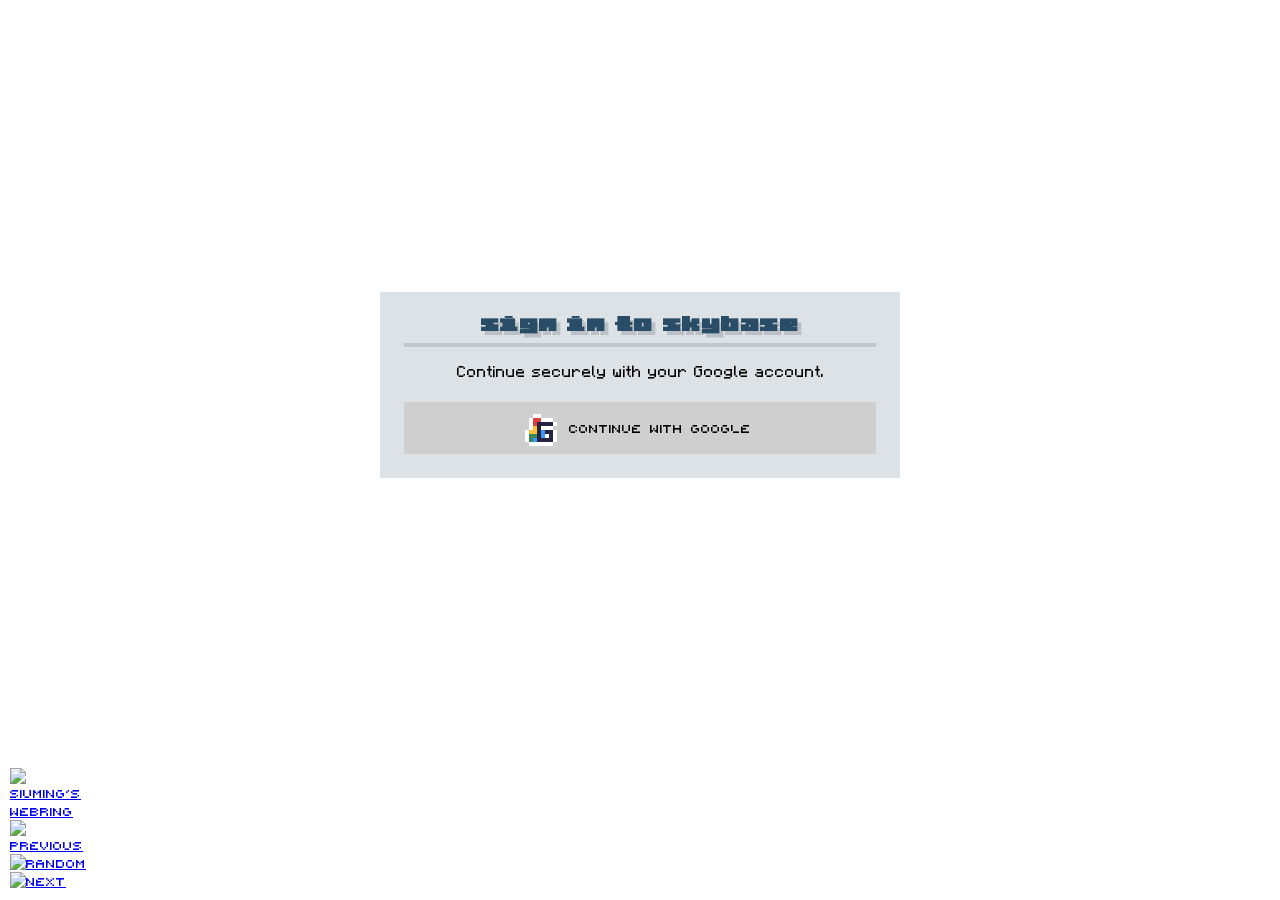
==== index.html @ f092568b "then fix it!!!! --asian mom" ====
<!doctype html>
<html lang="en">
<head>
    <meta charset="UTF-8">
    <meta name="viewport" content="width=device-width, initial-scale=1.0">
    <title>SKYBASE M093A V3.1</title>
    <link id="favicon" rel="icon" type="image/png" href="./assets/favicon.png?v=20260915">
    <script src="https://cdn.jsdelivr.net/npm/@supabase/supabase-js@2"></script>
    <script src="./js/favicon.js"></script>
    <link rel="stylesheet" href="./style.css?v=20260916-2">
</head>
<body>
    <section id="authSection" class="auth-page" aria-labelledby="authSectionHeader">
        <div class="box">
            <h1 id="authSectionHeader">Sign in to Skybase</h1>
            <p class="auth-description">Continue securely with your Google account.</p>
            <button id="googleSignInBtn" class="google-login-button"><span class="btn-icon icon-google"></span>Continue with Google</button>
        </div>
    </section>
    <nav id="viewTabs" class="view-tabs" aria-label="Main views">
        <button type="button" class="view-tab is-active" data-view="home" aria-selected="true">
            <span class="view-tab-icon icon-home" aria-hidden="true"></span>
            <span>Home</span>
        </button>
        <button type="button" class="view-tab" data-view="chat" aria-selected="false">
            <span class="view-tab-icon icon-chat" aria-hidden="true"></span>
            <span>Chat</span>
        </button>
        <button type="button" class="view-tab" data-view="games" aria-selected="false">
            <span class="view-tab-icon icon-games" aria-hidden="true"></span>
            <span>Games</span>
        </button>
        <button type="button" class="view-tab" data-view="achievements" aria-selected="false">
            <span class="view-tab-icon icon-achievements" aria-hidden="true"></span>
            <span>Achievements</span>
        </button>
        <button type="button" class="view-tab" data-view="music" aria-selected="false">
            <span class="view-tab-icon icon-music" aria-hidden="true"></span>
            <span>Music</span>
        </button>
        <button type="button" class="view-tab" data-view="blog" aria-selected="false">
            <span class="view-tab-icon icon-blog" aria-hidden="true"></span>
            <span>Blog</span>
        </button>
        <button type="button" class="view-tab" data-view="settings" aria-selected="false">
            <span class="view-tab-icon icon-settings" aria-hidden="true"></span>
            <span>Settings</span>
        </button>
    </nav>
    <main class="page">
        <section id="homeView" class="panel home-panel" aria-labelledby="home-heading">
            <div class="panel-header">
                <h1 id="home-heading">Home</h1>
            </div>
            <div class="panel-body">
                <p id="desc">Welcome to the experimental version of Skybase. Choose a tab to explore the site.</p><p id="desc2">The stable version can be found at <a href="https://skvwaffle-44.duckdns.org">this site.</a></p>
                <div>
                    <a href="https://siuming-blog.duckdns.org/webring.html">
                        <img src="https://siuming-blog.duckdns.org/images/Webring.png" alt="Siuming's Webring" width="150">
                    </a><br/>
                    <a href="https://siuming-blog.duckdns.org/webring.html?action=previous">
                        <img src="https://siuming-blog.duckdns.org/images/Back.png" alt="previous" width="150">
                    </a>
                    <a href="https://siuming-blog.duckdns.org/webring.html?action=random">
                        <img src="https://siuming-blog.duckdns.org/images/Random.png" alt="random" width="150">
                    </a>
                    <a href="https://siuming-blog.duckdns.org/webring.html?action=next">
                        <img src="https://siuming-blog.duckdns.org/images/Next.png" alt="next" width="150">
                    </a>
                </div>
<div>
            </div>
        </section>
        <div id="achievementsView" class="view-content" hidden>
        <section class="panel" aria-labelledby="achievements-heading">
            <div class="panel-header">
                <h1 id="achievements-heading">Achievements</h1>
                <div id="scoreTracker" class="score-tracker">Points: 0 / 0</div>
            </div>
            <div class="panel-body">
                <div id="achievementsGrid" class="achievements-grid" aria-live="polite"></div>
            </div>
        </section>
        <section class="panel" aria-labelledby="milestones-heading">
            <div class="panel-header">
                <h1 id="milestones-heading">Milestones</h1>
            </div>
            <div class="panel-body">
                <div id="milestonesGrid" class="milestones-grid" aria-live="polite"></div>
            </div>
        </section>
        </div>
        <section id="chatView" class="panel chat-panel" aria-labelledby="chat-heading" hidden>
            <div class="panel-header">
                <h1 id="chat-heading">Chat</h1>
                <div class="chat-header-status">
                    <div id="chatOnlineBar" class="chat-online-bar" aria-live="polite">
                        <span id="chatOnlineCount" class="chat-status">0 online</span>
                        <div id="chatOnlineUsers" class="chat-online-users"></div>
                    </div>
                    <span id="chatStatus" class="chat-status">Loading...</span>
                </div>
            </div>
            <div class="panel-body chat-body">
                <div class="chat-room-toolbar">
                    <label class="sr-only" for="chatRoomSelect">Choose chat room</label>
                    <select id="chatRoomSelect" aria-label="Choose chat room"></select>
                    <form id="chatRoomForm" class="chat-room-form">
                        <label class="sr-only" for="chatRoomInput">New chat name</label>
                        <input id="chatRoomInput" type="text" maxlength="40" placeholder="Create a chat..." autocomplete="off" required />
                        <button type="submit">Create</button>
                    </form>
                    <form id="chatJoinForm" class="chat-room-form">
                        <label class="sr-only" for="chatInviteInput">One-time sharing code</label>
                        <input id="chatInviteInput" type="text" maxlength="64" placeholder="funny-apple-123456789" autocomplete="off" required />
                        <button type="submit">Join privately</button>
                    </form>
                    <div class="chat-invite-panel">
                        <button id="makeChatInviteBtn" type="button">Make another code</button>
                        <div id="chatInviteShare" class="chat-invite-share" hidden>
                            <span>One-time invite code</span>
                            <output id="chatInviteCode"></output>
                            <button id="copyChatInviteBtn" type="button" class="btn-secondary">Copy</button>
                        </div>
                    </div>
                </div>
                <div id="chatMessages" class="chat-messages" aria-live="polite"></div>
                <form id="chatForm" class="chat-form">
                    <label class="sr-only" for="chatInput">Message</label>
                    <input id="chatInput" type="text" maxlength="500" placeholder="Write a message..." autocomplete="off" required />
                    <button type="submit" id="chatSendBtn"><span class="btn-icon icon-save"></span>Send</button>
                </form>
            </div>
        </section>
        <section id="settingsView" class="panel settings-panel" aria-labelledby="settings-heading" hidden>
            <div class="panel-header">
                <h1 id="settings-heading">Settings</h1>
            </div>
            <div class="panel-body settings-body">
                <section class="settings-section" aria-labelledby="appearance-settings-heading">
                    <h2 id="appearance-settings-heading">Appearance</h2>
                    <label for="themeSetting">Theme</label>
                    <select id="themeSetting">
                        <option value="classic">Classic</option>
                        <option value="midnight">Midnight</option>
                        <option value="sunset">Sunset</option>
                    </select>
                    <label for="fontSetting">Font</label>
                    <select id="fontSetting">
                        <option value="capsmall">Pixel Caps</option>
                        <option value="lowsmall">Pixel Small</option>
                        <option value="lowbig">Pixel Big</option>
                    </select>
                    <label for="textSizeSetting">Text Size</label>
                    <select id="textSizeSetting">
                        <option value="1">Normal</option>
                        <option value="1.15">Large</option>
                        <option value="1.3">Extra Large</option>
                    </select>
                    <label class="settings-check" for="motionSetting">
                        <input type="checkbox" id="motionSetting" checked /> Enable motion
                    </label>
                    <button type="button" id="resetSettingsBtn" class="btn-secondary">Reset Settings</button>
                </section>
                <section class="settings-section tab-cloak-settings" aria-labelledby="cloak-settings-heading">
                    <h2 id="cloak-settings-heading">Tab cloak</h2>
                    <label for="cloakTitleInput">Tab title</label>
                    <input id="cloakTitleInput" type="text" maxlength="60" placeholder="Google" value="Google" />
                    <label for="cloakDomainInput">Favicon domain</label>
                    <input id="cloakDomainInput" type="text" maxlength="253" placeholder="google.com" value="google.com" />
                    <div class="cloak-actions">
                        <button type="button" id="applyCloakBtn">Apply cloak</button>
                        <button type="button" id="resetCloakBtn" class="btn-secondary">Reset</button>
                    </div>
                    <p id="cloakStatus" class="cloak-status" aria-live="polite">Uses a.favicon.im to load the selected site's icon.</p>
                </section>
                <section class="settings-section" aria-labelledby="account-settings-heading">
                    <h2 id="account-settings-heading">Account</h2>
                    <div id="profileSection" class="box" hidden>
                        <div class="user-header">
                            <span id="authBadge" class="btn-icon"></span>
                            <p><span id="displayUsername" class="user-stuffs">Loading...</span></p>
                        </div>
                        <p><span id="displayFlair" class="user-stuffs profile-flair">Loading...</span></p>
                        <div id="addPasswordContainer" style="display:none;">
                            <hr />
                            <input type="password" id="newPasswordInput" placeholder="New Password (min 6 chars)" />
                            <button id="addPasswordBtn"><span class="btn-icon icon-signup"></span>Add Password to Account</button>
                        </div>
                        <hr />
                        <input type="text" id="editUsername" placeholder="New Username" />
                        <input type="text" id="editFlair" placeholder="New Flair" />
                        <label class="flair-color-control" for="editFlairColor">Flair Color</label>
                        <input type="color" id="editFlairColor" value="#000000" title="Choose flair color" />
                        <button id="updateProfileBtn"><span class="btn-icon icon-save"></span>Save Profile Changes</button>
                        <button id="refreshBtn" class="btn-secondary"><span class="btn-icon icon-refresh"></span>Reload Profile Data</button>
                        <button id="deleteAccountBtn" class="btn-danger"><span class="btn-icon icon-delete"></span>Delete Account</button>
                        <button id="signOutBtn"><span class="btn-icon icon-signout"></span>Sign Out</button>
                    </div>
                </section>
                <section class="settings-section" aria-labelledby="tools-settings-heading">
                    <h2 id="tools-settings-heading">Tools</h2>
                    <div class="commit-check">
                        <button type="button" id="checkCommitBtn" class="btn-secondary">Check Current Commit</button>
                        <p id="currentCommitStatus" class="current-commit-status" aria-live="polite">Commit not checked yet.</p>
                    </div>
                </section>
            </div>
        </section>
        <section id="gamesView" class="panel games-panel" aria-labelledby="games-heading" hidden>
            <div class="panel-header">
                <h1 id="games-heading">Games</h1>
                <div class="games-header-actions">
                    <span id="gameTitle" class="chat-status">Select a game</span>
                    <button type="button" id="fullscreenGameBtn" class="icon-button" title="Enter fullscreen" aria-label="Enter fullscreen">⛶</button>
                </div>
            </div>
            <div class="games-body">
                <div id="gamesList" class="games-list" aria-label="Available games"></div>
                <div class="game-frame-wrap">
                    <div id="gameEmpty" class="game-empty">Choose a game to start playing.</div>
                    <iframe id="gameFrame" title="Embedded game" allowfullscreen hidden></iframe>
                </div>
                <form id="gameAdminForm" class="game-admin" hidden>
                    <h2>Add game</h2>
                    <input id="gameNameInput" type="text" maxlength="100" placeholder="Game name" required />
                    <input id="gameUrlInput" type="url" placeholder="Game URL (https://...)" required />
                    <button type="submit"><span class="btn-icon icon-save"></span>Add Game</button>
                    <p id="gameAdminStatus" class="game-admin-status" aria-live="polite"></p>
                </form>
            </div>
        </section>
        <section id="musicView" class="panel music-panel" aria-labelledby="music-heading" hidden>
            <div class="panel-header">
                <h1 id="music-heading">Music</h1>
                <span id="musicStatus" class="chat-status">Softly | CC0</span>
            </div>
            <div class="panel-body music-body">
                <div class="music-display" aria-hidden="true">
                    <span class="music-bar bar-one"></span>
                    <span class="music-bar bar-two"></span>
                    <span class="music-bar bar-three"></span>
                    <span class="music-bar bar-four"></span>
                    <span class="music-bar bar-five"></span>
                </div>
                <p id="musicDescription" class="music-description">Current song: Softly</p>
                <div id="publishedMusic" class="published-music" aria-live="polite"></div>
                <div class="music-controls">
                    <audio id="musicAudio" src="./assets/music-softly.ogg" preload="metadata" loop></audio>
                    <button type="button" id="softlyTrackBtn" class="music-track" title="Select Softly">Softly</button>
                    <button type="button" id="musicPlayBtn" class="icon-button" title="Play music" aria-label="Play music">▶</button>
                    <label for="musicVolume">Volume</label>
                    <input id="musicVolume" type="range" min="0" max="1" step="0.01" value="0.35" />
                </div>
                <form id="musicAdminForm" class="music-admin" hidden>
                    <h2>Publish music</h2>
                    <input id="musicTitleInput" type="text" maxlength="100" placeholder="Track title" required />
                    <label for="musicFileInput">Audio file</label>
                    <input id="musicFileInput" type="file" accept="audio/*,.mp3,.ogg,.wav" />
                    <span class="music-admin-or">or</span>
                    <input id="musicUrlInput" type="url" placeholder="Direct audio URL (.mp3, .ogg, .wav)" />
                    <button type="submit"><span class="btn-icon icon-save"></span>Publish Track</button>
                    <p id="musicAdminStatus" class="music-admin-status" aria-live="polite"></p>
                </form>
            </div>
        </section>
        <section id="blogView" class="panel blog-panel" aria-labelledby="blog-heading" hidden>
            <div class="panel-header">
                <h1 id="blog-heading">Blog</h1>
                <span id="blogStatus" class="chat-status" aria-live="polite">Loading posts...</span>
            </div>
            <div class="blog-layout">
                <nav id="blogMenu" class="blog-menu" aria-label="Blog posts"></nav>
                <div id="blogPosts" class="panel-body blog-posts" aria-live="polite"></div>
            </div>
        </section>
    </main> 
    <div id="popupStack" class="popup-stack" aria-live="assertive" aria-atomic="false"></div>
    <p class="build-indicator" aria-label="Build information">
        M09C3 1.2
    </p>
    <div>
    <a href="https://siuming-blog.duckdns.org/webring.html">
        <img src="/images/Webring.png" alt="Siuming's Webring" width="150">
    </a><br/>
    <a href="https://siuming-blog.duckdns.org/webring.html?action=previous">
        <img src="/images/Back.png" alt="previous" width="150">
    </a>
    <a href="https://siuming-blog.duckdns.org/webring.html?action=random">
        <img src="/images/Random.png" alt="random" width="150">
    </a>
    <a href="https://siuming-blog.duckdns.org/webring.html?action=next">
        <img src="/images/Next.png" alt="next" width="150">
    </a>
    </div>
<div>
    <!-- data parsers here -->
    <script src="./parsers/metajson.js"></script>
    <script src="./parsers/config.js"></script>
    <script src="./js/loaders.js"></script>
    <!-- core scripts + utils here -->
    <script src="./js/utils.js"></script>
    <script src="./js/renderers.js"></script>
    <script src="./js/achievements.js"></script>
    <script src="./js/auth.js?v=20260916-3"></script>
    <script src="./js/chat.js"></script>
    <script src="./js/cloak.js"></script>
    <script src="./js/settings.js"></script>
    <script src="./js/games.js"></script>
    <script src="./js/music.js?v=20260916-2"></script>
    <script src="https://cdn.jsdelivr.net/npm/marked@15.0.12/marked.min.js"></script>
    <script src="https://cdn.jsdelivr.net/npm/dompurify@3.2.6/dist/purify.min.js"></script>
    <script src="./js/blog.js"></script>
</body>
</html>
---- style.css ----
@font-face { font-family: 'capsmall'; src: url('./assets/capsmall.ttf') format('truetype'); font-weight: normal; font-style: normal; }
    @font-face { font-family: 'lowbig'; src: url('./assets/lowbig.ttf') format('truetype'); font-weight: normal; font-style: normal; }
    @font-face { font-family: 'lowsmall'; src: url('./assets/lowsmall.otf') format('opentype'); font-weight: normal; font-style: normal; }
    :root {
      --color-page: #ffffff;
      --color-panel-surface: #dde2e7;
      --color-panel-header-surface: #dfe4ea;
      --color-panel-body-surface: #e9ebed;
      --color-card-surface: #cfcfcf;
      --color-control-surface: #eef2f4;
      --color-control-pressed: #ffffff;
      --color-text: #000000;
      --color-heading: #2a4d67;
      --color-divider: rgba(0, 0, 0, 0.12);
      --color-divider-highlight: rgba(255, 255, 255, 0.3);
      --color-input-border: #ffffff;
      --color-button-border: #ffffff;
      --color-notification-surface: rgba(255, 255, 255, 0.5);
      --color-notification-error: rgba(255, 179, 179, 0.9);
      --color-notification-success: rgba(198, 247, 198, 0.9);
      --color-notification-warning: rgba(255, 235, 153, 0.9);
      --color-notification-info: rgba(179, 217, 255, 0.9);
      --shadow-heading: rgba(26, 37, 49, 0.18);
      --header-divider-width: 4px;
      --header-padding-bottom: 8px;
    }
    input, button { display: block; width: 100%; margin-bottom: 12px; padding: 10px; box-sizing: border-box; border: 4px solid var(--color-input-border); }
    input { background: var(--color-control-surface); color: var(--color-text); font-family: 'lowsmall'; }
    input::placeholder { font-family: 'lowsmall'; }
    button {
      display: flex;
      gap: 8px;
      background: var(--color-card-surface);
      color: var(--color-text);
      border: none;
      cursor: pointer;
      font-size: 20px;
      transition: background-color 0.15s ease;
      font-family: 'capsmall';
    }
    button.button-pressed { background: var(--color-control-pressed); }
    .notification-count {
      display: none;
      margin-left: 4px;
      font-size: 11px;
      line-height: 1;
      vertical-align: super;
    }
    .notification-count-visible { display: inline; }
    .input-popup {
      display: grid;
      gap: 10px;
      pointer-events: auto;
    }
    .input-popup-message {
      display: flex;
      align-items: center;
    }
    .input-popup label {
      margin-left: 8px;
      font-size: 16px;
    }
    .input-popup input {
      width: 100%;
      margin: 0;
      border: 3px solid var(--color-text);
      background: var(--color-panel-body-surface);
      font-family: 'lowsmall', sans-serif;
    }
    .input-popup-actions { display: flex; gap: 8px; }
    .input-popup-actions button {
      width: auto;
      margin: 0;
      padding: 8px 12px;
      border: 2px solid var(--color-text);
      font-size: 14px;
    }
    .btn-icon {
      display: inline-block;
      width: 8px;
      height: 8px;
      min-width: 8px;
      min-height: 8px;
      background-image: url('./assets/icons.png');
      background-repeat: no-repeat;
      background-position-y: -24px;
      transform: scale(4);
      transform-origin: center;
      margin: 8px 14px 4px 8px;
      image-rendering: pixelated;
      image-rendering: crisp-edges;
    }
    .badge-gmail       { background-position-x: -00px;    }
    .badge-mail          { background-position-x: -08px;    }
    .badge-google  { background-position-x: -16px;    }
     .icon-signup       { background-position-x: -24px;    } 
    .icon-signin          { background-position-x: -32px;    }  
    .icon-google        { background-position-x: -40px;    }
    .icon-signout      { background-position-x: -48px;    } 
    .icon-delete         { background-position-x: -56px;    }  
    .icon-refresh    { background-position-x: -64px;    } 
    .icon-save             { background-position-x: -72px;    }
    .label-error        { background-position-x: -80px;    }
    .label-warn           { background-position-x: -88px;    }
    .label-success  { background-position-x: -96px;    }
    .label-info              { background-position-x: -104px; }
    .user-stuffs       { 
      font-family: 'capsmall';
      font-size: 18px;   
    }
    #displayUsername { font-family: 'lowsmall'; margin-top: 4px; }
    .flair-color-control { display: block; margin: 2px 0 6px; font-family: 'lowsmall'; font-size: 14px; }
    #editFlairColor { width: 56px; height: 36px; padding: 2px; cursor: pointer; }
    .profile-flair { color: var(--flair-color, #000000); }
    .user-header  { display: flex; align-items: center; }
    .user-header p { margin: 0 0 0 10px; }
    .box { background: var(--color-panel-surface); padding: 16px; margin-bottom: 16px; }
    @keyframes playSprite { from { background-position-y: 0px; } to { background-position-y: -32px; } }
    button:hover .btn-icon { animation: playSprite 0.5s steps(4); }
    hr { border: 0; border-top: 1px solid var(--color-divider); margin: 16px 0; }
    #authSectionHeader {
      position: relative;
      display: block;
      width: 100%;
      max-width: 100%;
      box-sizing: border-box;
      margin: 0 0 16px;
      padding-bottom: var(--header-padding-bottom);
      border-bottom: var(--header-divider-width) solid var(--color-divider);
      font-family: 'lowbig', sans-serif;
      text-transform: lowercase;
      font-size: clamp(1.3rem, 2vw, 2rem);
      line-height: 1;
      letter-spacing: 0.08em;
      text-align: center;
      color: var(--color-heading);
      text-shadow: 4px 4px 0 var(--shadow-heading);
      overflow: hidden;
    }
    #authSectionHeader::before,
    #authSectionHeader::after {
      display: none;
    }
:root {
    --color-panel: #eeeeee;
    --color-panel-header: #eeeeee;
    --color-card: #dddddd;
    --color-control: #eeeeee;
    --color-border: #ffffff;
    --color-border-strong: #000000;
    --color-muted: #333333;
    --color-subtitle: #222222;
    --color-icon-text: #000000;
    --color-icon-border: rgba(0, 0, 0, 0.15);
    --color-common: #3b3b3b;
    --color-rare: #8a5a00;
    --color-epic: #007c83;
    --color-legendary: #9b267f;
    --color-secret: #b42318;
    --color-points: #8a5a00;
    --color-points-border: rgba(138, 90, 0, 0.35);
    --color-rarity-common-border: rgba(0, 0, 0, 0.22);
    --color-rarity-rare-border: rgba(138, 90, 0, 0.75);
    --color-rarity-epic-border: rgba(0, 124, 131, 0.75);
    --color-rarity-legendary-border: rgba(155, 38, 127, 0.8);
    --color-rarity-secret-border: rgba(180, 35, 24, 0.8);
    --color-card-hover: #7a7a7a;
    --color-white: #ffffff;
    --color-score-surface: #eef2f4;
    --color-shadow: rgba(26, 37, 49, 0.18);
    --color-inset: rgba(0, 0, 0, 0.05);
    --color-score-inset: rgba(0, 0, 0, 0.08);
    --font-family: "capsmall";
    --title-font: "lowbig";
    --page-padding: 10px;
    --page-width: 960px;
    --page-gap: 8px;
    --sidebar-min-width: 280px;
    --sidebar-max-width: 400px;
    --panel-header-padding: 10px 12px 8px;
    --panel-header-gap: 12px;
    --panel-divider-width: 4px;
    --panel-title-size: clamp(1.5rem, 2.2vw, 2.8rem);
    --account-title-size: clamp(1.05rem, 1.5vw, 1.6rem);
    --account-title-padding-bottom: 8px;
    --panel-body-padding: 8px 10px 10px;
    --card-gap: 6px;
    --card-radius: 0;
    --card-border-width: 4px;
    --font-multiplier: 1.2;
    --achievement-border-width: 4px;
    --achievement-min-width: 220px;
    --achievement-columns: 4;
    --achievement-columns-medium: 2;
    --achievement-inner-padding: 8px;
    --achievement-inner-gap: 6px;
    --achievement-icon-size: 44px;
    --achievement-title-bottom: 4px;
    --achievement-description-bottom: 8px;
    --achievement-description-min-height: 34px;
    --achievement-meta-gap: 10px;
    --achievement-status-size: 32px;
    --milestone-min-width: 160px;
    --milestone-padding: 8px;
    --milestone-gap: 2px;
    --milestone-medal-right: 8px;
    --milestone-status-right: 72px;
    --milestone-status-bottom: 6px;
    --milestone-side-space: 52px;
    --milestone-status-size: 32px;
    --milestone-no-medal-right: 8px;
    --milestone-medal-width: 36px;
    --milestone-medal-height: 54px;
    --control-padding: 8px;
    --control-bottom-margin: 6px;
    --account-padding: 10px;
    --account-header-bottom: 10px;
    --build-offset: 16px;
    --build-gap: 3px;
    --popup-right: 16px;
    --popup-bottom: 16px;
    --popup-gap: 10px;
    --popup-padding: 12px;
    --popup-border-left-width: 4px;
    --popup-top: 20px;
    --popup-left: 16px;
    --popup-width: 300px;
    --notification-gap: 8px;
    --notification-padding: 12px 14px;
    --notification-icon-margin: 8px 14px 8px 8px;
    --notification-content-gap: 2px;
    --notification-surface: rgba(255, 255, 255, 0.5);
    --notification-text: #000000;
    --notification-error: rgba(255, 179, 179, 0.8);
    --notification-success: rgba(198, 247, 198, 0.8);
    --notification-warning: rgba(255, 235, 153, 0.8);
    --notification-info: rgba(179, 217, 255, 0.8);
    --mobile-page-padding: 8px;
    --mobile-panel-header-padding: 9px 10px;
    --mobile-panel-header-gap: 6px;
    --mobile-achievement-panel-min-height: 190px;
    --mobile-milestone-panel-height: 170px;
    --motion-fast: 0.2s;
    --motion-popup: 260ms;
    --motion-fade: 240ms;
    --popup-offset: 14px;
    --sprite-scale: 3;
    --rarity-sprite-size: 8px;
    --status-sprite-size: 16px;
    --medal-sprite-width: 12px;
    --medal-sprite-height: 18px;
    --banner-sprite-width: 32px;
    --banner-sprite-height: 16px;
    --sprite-status-scale: 2;
    --sprite-medal-scale: 3;
    --sprite-icon-scale: 4;
}
* { box-sizing: border-box; }
[hidden] { display: none !important; }
body {
    margin: 0;
    min-height: 100vh;
    max-width: none;
    font-family: var(--font-family);
    background: var(--color-page);
    color: var(--color-text);
    padding: var(--page-padding);
    display: grid;
    grid-template-columns: 86px minmax(0, 1fr);
    grid-template-rows: 1fr auto;
    gap: var(--page-gap);
}
.view-tabs {
    display: grid;
    align-content: start;
    gap: 6px;
    grid-column: 1;
    grid-row: 1;
    padding: 6px;
    background: var(--color-panel-surface);
    border: var(--panel-divider-width) solid var(--color-white);
}
.view-tab {
    display: grid;
    justify-items: center;
    gap: 6px;
    min-height: 72px;
    margin: 0;
    padding: 8px 4px;
    background: var(--color-control-surface);
    border: 2px solid var(--color-white);
    color: var(--color-text);
    font-family: 'capsmall';
    font-size: 12px;
    line-height: 1.1;
    text-align: center;
}
.view-tab.is-active { background: var(--color-control-pressed); border-color: var(--color-heading); }
.view-tab-icon {
    display: block;
    width: 28px;
    height: 28px;
    min-height: 28px;
    background-position: center;
    background-repeat: no-repeat;
    background-size: contain;
    image-rendering: pixelated;
    filter: grayscale(1) contrast(1.2);
}
.icon-achievements { background-image: url('https://cdn.jsdelivr.net/npm/pixelarticons@1.8.1/svg/trophy.svg'); }
.icon-home { background-image: url('https://cdn.jsdelivr.net/npm/pixelarticons@1.8.1/svg/home.svg'); }
.icon-chat { background-image: url('https://cdn.jsdelivr.net/npm/pixelarticons@1.8.1/svg/message.svg'); }
.icon-settings { background-image: url('https://cdn.jsdelivr.net/npm/pixelarticons@1.8.1/svg/sliders.svg'); }
.icon-games { background-image: url('https://cdn.jsdelivr.net/npm/pixelarticons@1.8.1/svg/gamepad.svg'); }
.icon-music { background-image: url('https://cdn.jsdelivr.net/npm/pixelarticons@1.8.1/svg/music.svg'); }
.icon-blog { background-image: url('https://cdn.jsdelivr.net/npm/pixelarticons@1.8.1/svg/book.svg'); }
.view-content { display: grid; grid-template-rows: minmax(0, 1fr) auto; gap: var(--page-gap); min-height: 0; }
.view-content { height: 100%; }
.view-content[hidden] { display: none; }
.chat-panel { width: 100%; height: 100%; min-height: 0; display: grid; grid-template-rows: auto minmax(0, 1fr); }
.chat-panel[hidden] { display: none; }
.settings-panel { width: 100%; height: 100%; max-width: none; min-height: 0; display: grid; grid-template-rows: auto minmax(0, 1fr); }
.settings-panel[hidden] { display: none !important; }
.settings-body { display: grid; grid-template-columns: repeat(2, minmax(0, 1fr)); align-content: start; align-items: start; gap: 14px; width: 100%; max-width: none; min-height: 0; overflow-y: auto; overflow-x: hidden; }
.settings-body label { font-family: 'lowsmall'; font-size: 16px; }
.settings-body select { width: 100%; padding: 10px; border: 4px solid var(--color-input-border); background: var(--color-control-surface); color: var(--color-text); font-family: 'lowsmall'; font-size: 16px; }
.settings-body .settings-check { display: flex; align-items: center; gap: 8px; margin: 8px 0; }
.settings-check input { width: 20px; height: 20px; margin: 0; accent-color: var(--color-heading); }
.settings-body button { width: auto; margin-top: 8px; }
.settings-section { display: grid; align-content: start; gap: 8px; min-width: 0; padding: 16px; border: 4px solid var(--color-white); background: var(--color-panel-surface); }
.settings-section > h2 { margin: 0; color: var(--color-heading); font-family: 'lowbig'; font-size: 21px; }
.settings-section > input { min-width: 0; margin: 0; }
.settings-section > button { justify-self: start; }
.settings-section > .box { width: 100%; max-width: none; margin: 0; }
.settings-section > .commit-check { width: 100%; }
.commit-check { display: grid; gap: 4px; margin-top: 8px; }
.commit-check button { margin-top: 0; }
.current-commit-status { min-height: 18px; margin: 0; font-family: 'lowsmall'; font-size: 14px; overflow-wrap: anywhere; }
.games-panel { width: 100%; height: 100%; min-height: 0; display: grid; grid-template-rows: auto minmax(0, 1fr); }
.games-panel[hidden] { display: none !important; }
.games-body { display: grid; grid-template-columns: 180px minmax(0, 1fr); gap: 10px; min-height: 0; padding: 10px; background: var(--color-panel-body-surface); }
.game-admin { grid-column: 1 / -1; display: grid; gap: 8px; width: min(100%, 560px); padding: 12px; border: 4px solid var(--color-white); background: var(--color-card-surface); }
.game-admin[hidden] { display: none !important; }
.game-admin h2 { margin: 0; color: var(--color-heading); font-family: 'lowbig'; font-size: 20px; }
.game-admin input { margin: 0; }
.game-admin button { width: auto; margin: 0; }
.game-admin-status { min-height: 18px; margin: 0; font-family: 'lowsmall'; font-size: 14px; }
.games-list { display: grid; align-content: start; gap: 6px; overflow-y: auto; min-height: 0; }
.game-choice { margin: 0; padding: 10px 8px; border: 2px solid var(--color-white); background: var(--color-card-surface); font-size: 14px; text-align: left; }
.game-choice.is-active { border-color: var(--color-heading); background: var(--color-control-pressed); }
.game-frame-wrap { position: relative; min-width: 0; min-height: 0; border: 4px solid var(--color-white); background: #111; }
.games-header-actions { display: flex; align-items: center; gap: 10px; }
.icon-button { width: 40px; min-width: 40px; height: 36px; margin: 0; padding: 4px; align-items: center; justify-content: center; font-size: 24px; line-height: 1; }
.game-frame-wrap:fullscreen { width: 100vw; height: 100vh; border: 0; }
.game-frame-wrap:fullscreen iframe { min-height: 100vh; }
.game-frame-wrap iframe { width: 100%; height: 100%; min-height: 420px; display: block; border: 0; background: #111; }
.game-empty { display: grid; place-items: center; height: 100%; min-height: 420px; color: #fff; font-family: 'lowsmall'; font-size: 18px; text-align: center; }
.music-panel { width: 100%; height: 100%; min-height: 0; display: grid; grid-template-rows: auto minmax(0, 1fr); }
.music-panel[hidden] { display: none !important; }
.blog-panel { width: 100%; height: 100%; min-height: 0; display: grid; grid-template-rows: auto minmax(0, 1fr); }
.blog-panel[hidden] { display: none !important; }
.blog-layout { display: grid; grid-template-columns: minmax(160px, 240px) minmax(0, 1fr); gap: 12px; min-height: 0; padding: 12px; background: var(--color-panel-body-surface); }
.blog-menu { display: grid; align-content: start; gap: 6px; min-height: 0; overflow-y: auto; }
.blog-menu-item { width: 100%; margin: 0; padding: 10px; border: 2px solid var(--color-white); background: var(--color-card-surface); font-size: 14px; text-align: left; overflow-wrap: anywhere; }
.blog-menu-item[aria-pressed="true"] { border-color: var(--color-heading); background: var(--color-control-pressed); }
.blog-posts { display: grid; align-content: start; gap: 14px; min-height: 0; overflow-y: auto; }
.blog-post { padding: 18px; border: 3px solid var(--color-white); background: var(--color-card-surface); }
.blog-post-header { margin-bottom: 14px; padding-bottom: 10px; border-bottom: 2px solid var(--color-white); }
.blog-post-title { margin: 0 0 8px; color: var(--color-heading); font-family: 'lowbig'; font-size: 24px; }
.blog-post-meta { display: flex; flex-wrap: wrap; gap: 4px 12px; margin: 0; color: var(--color-muted); font-family: 'lowsmall'; font-size: 14px; }
.blog-post-author-flair { color: var(--flair-color, var(--color-heading)); }
.blog-post-content { font-family: 'lowsmall'; font-size: 16px; line-height: 1.6; overflow-wrap: anywhere; }
.blog-post-content > :first-child { margin-top: 0; }
.blog-post-content > :last-child { margin-bottom: 0; }
.blog-post-content img { max-width: 100%; height: auto; }
.blog-post-content pre { max-width: 100%; overflow-x: auto; padding: 12px; background: var(--color-panel-body-surface); }
.blog-post-content code { font-family: monospace; }
.blog-post-content blockquote { margin: 12px 0; padding: 4px 12px; border-left: 4px solid var(--color-heading); color: var(--color-muted); }
.blog-post-empty { margin: 0; color: var(--color-muted); font-family: 'lowsmall'; }
.music-body { display: grid; align-content: center; justify-items: center; gap: 18px; min-height: 0; text-align: center; }
.music-display { display: flex; align-items: end; justify-content: center; gap: 8px; width: min(420px, 90%); height: 150px; padding: 16px; background: var(--color-card-surface); border: 4px solid var(--color-white); }
.music-bar { width: 34px; height: 40%; background: var(--color-heading); animation: music-pulse 0.8s steps(4) infinite alternate; }
.bar-two { height: 70%; animation-delay: 0.12s; }
.bar-three { height: 52%; animation-delay: 0.24s; }
.bar-four { height: 85%; animation-delay: 0.36s; }
.bar-five { height: 60%; animation-delay: 0.48s; }
.music-description { margin: 0; font-family: 'lowsmall'; font-size: 16px; }
.published-music { display: flex; flex-wrap: wrap; align-items: center; justify-content: center; gap: 6px; max-width: 640px; }
.published-music-label { width: 100%; font-family: 'capsmall'; font-size: 14px; color: var(--color-heading); }
.music-track { width: auto; margin: 0; padding: 7px 10px; border: 2px solid var(--color-white); font-size: 13px; }
.music-track.is-active { border-color: var(--color-heading); }
.music-admin { display: grid; gap: 8px; width: min(100%, 560px); padding: 12px; border: 4px solid var(--color-white); background: var(--color-card-surface); }
.music-admin[hidden] { display: none !important; }
.music-admin h2 { margin: 0; color: var(--color-heading); font-family: 'lowbig'; font-size: 20px; }
.music-admin input { margin: 0; }
.music-admin label { margin: 0; font-family: 'lowsmall'; font-size: 14px; text-align: left; }
.music-admin-or { font-family: 'lowsmall'; font-size: 13px; color: var(--color-heading); }
.music-admin button { width: auto; margin: 0; }
.music-admin-status { min-height: 18px; margin: 0; font-family: 'lowsmall'; font-size: 14px; }
.music-controls audio { display: none; }
.music-controls { display: flex; align-items: center; gap: 10px; }
.music-controls label { font-family: 'lowsmall'; }
.music-controls input { width: 180px; margin: 0; padding: 0; accent-color: var(--color-heading); }
@keyframes music-pulse { from { transform: scaleY(0.65); } to { transform: scaleY(1); } }
.chat-body { display: grid; grid-template-rows: auto minmax(0, 1fr) auto; gap: 12px; height: 100%; min-height: 0; overflow: hidden; }
.chat-header-status { display: flex; flex-wrap: wrap; align-items: center; justify-content: flex-end; gap: 12px; }
.chat-online-bar { display: flex; flex-wrap: wrap; align-items: center; justify-content: flex-end; gap: 6px; max-width: min(60vw, 720px); padding: 4px 8px; border: 2px solid var(--color-white); background: var(--color-card-surface); }
.chat-online-bar > .chat-status { color: var(--color-heading); white-space: nowrap; }
.chat-online-users { display: flex; flex-wrap: wrap; align-items: center; gap: 4px; }
.chat-online-user { display: inline-flex; align-items: center; gap: 5px; max-width: 170px; padding: 3px 7px; border: 1px solid var(--color-white); background: var(--color-control-surface); color: var(--color-text); font-family: 'lowsmall'; font-size: 12px; overflow: hidden; text-overflow: ellipsis; white-space: nowrap; }
.chat-online-user::before { width: 7px; height: 7px; flex: 0 0 7px; border-radius: 50%; background: #39a84a; content: ''; }
.chat-room-toolbar { display: grid; grid-template-columns: minmax(120px, 0.7fr) minmax(180px, 1fr) minmax(220px, 1fr) minmax(180px, 0.8fr); align-items: start; gap: 8px; }
.chat-room-toolbar select { min-width: 0; padding: 8px; border: 3px solid var(--color-input-border); background: var(--color-control-surface); color: var(--color-text); font-family: 'lowsmall'; font-size: 15px; }
.chat-room-form { display: grid; grid-template-columns: minmax(0, 1fr) auto; gap: 8px; }
.chat-room-form input { min-width: 0; margin: 0; }
.chat-room-form button { width: auto; margin: 0; }
.chat-invite-panel { display: grid; align-content: start; gap: 6px; }
.chat-invite-panel > button { width: auto; margin: 0; }
.chat-invite-share { display: grid; grid-template-columns: minmax(0, 1fr) auto; align-items: center; gap: 4px 8px; padding: 6px 8px; border: 2px solid var(--color-white); background: var(--color-card-surface); font-family: 'lowsmall'; font-size: 13px; }
.chat-invite-share[hidden] { display: none; }
.chat-invite-share > span { grid-column: 1 / -1; color: var(--color-heading); }
.chat-invite-share output { min-width: 0; overflow-wrap: anywhere; font-weight: bold; }
.chat-invite-share button { width: auto; margin: 0; padding: 6px 8px; font-size: 12px; }
.chat-messages { display: grid; align-content: start; gap: 6px; height: 100%; min-height: 0; overflow-y: scroll; overscroll-behavior: contain; }
.chat-message { padding: 8px; background: var(--color-card-surface); border-left: 4px solid var(--color-heading); }
.chat-message-meta { margin: 0 0 4px; color: var(--color-heading); font-family: 'capsmall'; font-size: 14px; }
.chat-username { color: var(--color-heading); }
.chat-flair { color: var(--flair-color, #000000); }
.chat-message-text { margin: 0; font-family: 'lowsmall'; font-size: 16px; overflow-wrap: anywhere; }
.chat-empty { margin: 0; color: var(--color-muted); font-family: 'lowsmall'; }
.chat-status { font-family: 'lowsmall'; font-size: 14px; }
.chat-form { display: grid; grid-template-columns: minmax(0, 1fr) auto; gap: 8px; }
.chat-form input { margin: 0; min-width: 0; }
.chat-form button { width: auto; min-width: 96px; margin: 0; }
.tab-cloak-settings { display: grid; gap: 8px; margin-top: 12px; padding: 12px; border: 3px solid var(--color-white); background: var(--color-card-surface); }
.tab-cloak-settings h2 { margin: 0; color: var(--color-heading); font-family: 'lowbig'; font-size: 19px; }
.tab-cloak-settings input { margin: 0; }
.cloak-actions { display: flex; flex-wrap: wrap; gap: 8px; }
.settings-body .cloak-actions button { margin: 0; }
.cloak-status { min-height: 18px; margin: 0; font-family: 'lowsmall'; font-size: 13px; }
.sr-only { position: absolute; width: 1px; height: 1px; padding: 0; margin: -1px; overflow: hidden; clip: rect(0, 0, 0, 0); white-space: nowrap; border: 0; }

@media (max-width: 560px) {
    .blog-layout { grid-template-columns: minmax(0, 1fr); grid-template-rows: auto minmax(0, 1fr); }
    .blog-menu { grid-template-columns: repeat(auto-fit, minmax(120px, 1fr)); max-height: 120px; }
    .chat-room-toolbar { grid-template-columns: 1fr; }
    .chat-header-status { gap: 6px; }
    .chat-online-bar { max-width: 100%; justify-content: flex-start; }
    .settings-body { grid-template-columns: 1fr; }
}

@media (min-width: 561px) and (max-width: 960px) {
    .chat-room-toolbar { grid-template-columns: minmax(120px, 0.7fr) minmax(180px, 1fr); }
}
html[data-theme="midnight"] {
    --color-page: #17212b;
    --color-panel-surface: #273746;
    --color-panel-header-surface: #30495b;
    --color-panel-body-surface: #20303d;
    --color-card-surface: #3b5365;
    --color-control-surface: #dce8ee;
    --color-control-pressed: #ffffff;
    --color-text: #f4f8fa;
    --color-heading: #8ed0e8;
    --color-divider: rgba(255, 255, 255, 0.2);
    --color-white: #d7e7ee;
}
html[data-theme="sunset"] {
    --color-page: #fff4e8;
    --color-panel-surface: #f1d7c1;
    --color-panel-header-surface: #f7c9a6;
    --color-panel-body-surface: #fff0df;
    --color-card-surface: #e9b994;
    --color-control-surface: #fffaf5;
    --color-control-pressed: #ffffff;
    --color-text: #351d18;
    --color-heading: #a3432d;
    --color-divider: rgba(88, 38, 22, 0.2);
    --color-white: #fffaf5;
}
.page {
    width: 100%;
    max-width: none;
    height: calc(100vh - (var(--page-padding) * 2) - var(--page-gap));
    min-height: 0;
    margin: 0;
    display: block;
    grid-template-columns: 1fr;
    grid-template-rows: 1fr auto;
    gap: var(--page-gap);
    grid-column: 2;
    grid-row: 1;
    box-sizing: border-box;
    overflow-x: hidden;
    overflow-y: auto;
}
.page > .panel {
    width: 100%;
    max-width: none;
    background: var(--color-panel-surface);
    border: var(--panel-divider-width) solid var(--color-white);
    box-shadow: none;
    overflow-x: hidden;
    overflow-y: auto;
    box-sizing: border-box;
}
.page > .panel:first-child {
    width: 100%;
    justify-self: stretch;
    align-self: stretch;
    min-height: 0;
    display: grid;
    grid-template-rows: auto minmax(0, 1fr);
}
.page > .panel:first-child > .panel-body {
    min-height: 0;
    overflow-y: auto;
}
.page > .panel:last-of-type {
  min-height: 0;
  display: grid;
  grid-template-rows: auto minmax(0, 1fr);
}
.page > .panel:last-of-type > .panel-body {
  min-height: 0;
  overflow-y: auto;
}
.page > .panel:last-of-type {
    width: 100%;
    max-width: none;
    justify-self: stretch;
    align-self: end;
}
.page > .panel:last-of-type > .panel-header {
    width: 100%;
    max-width: none;
}

#accountManagement {
    width: 100%;
    align-self: start;
    grid-column: 3;
    grid-row: 1;
    margin-top: 0;
    z-index: 20;
}
#accountManagement .box {
    margin: 0;
    padding: var(--account-padding);
    max-width: none;
    flex: 0 0 auto;
}
#accountManagement input,
#accountManagement button {
    margin-bottom: var(--control-bottom-margin);
    padding: var(--control-padding);
}
#accountManagement #authSectionHeader { margin-bottom: var(--account-header-bottom); }
#authSection,
#profileSection {
    min-height: 0;
}
#authSection {
    grid-column: 1 / -1;
    grid-row: 1 / -1;
    display: grid;
    place-items: center;
    width: auto;
    margin: 0;
    align-self: stretch;
}
#authSection .box {
    width: min(100% - 32px, 520px);
    margin: 0;
    padding: 24px;
}
#authSectionHeader { margin: 0 0 16px; }
.auth-description { margin: 0 0 20px; color: var(--color-text); font-family: 'lowsmall'; font-size: 16px; text-align: center; }
.google-login-button { display: flex; align-items: center; justify-content: center; gap: 10px; width: 100%; min-height: 52px; margin: 0; font-size: 16px; }
body:not(.is-authenticated) #viewTabs,
body:not(.is-authenticated) .page,
body:not(.is-authenticated) .build-indicator {
    display: none;
}
body.is-authenticated #authSection { display: none; }
#profileSection[hidden] { display: none; }
#profileSection {
    width: min(100%, 520px);
    margin-top: 24px;
}
#profileSection input,
#profileSection button { margin-bottom: var(--control-bottom-margin); }
.build-indicator {
    position: fixed;
    right: var(--build-offset);
    top: var(--build-offset);
    display: grid;
    justify-items: end;
    gap: var(--build-gap);
    font-family: 'capsmall', sans-serif;
    font-size: calc(0.6rem * var(--font-multiplier));
    pointer-events: none;
    z-index: 10;
    color: white;
    mix-blend-mode: difference;
}
.panel {
    border: 0;
    outline: 0;
    box-shadow: none;
    border-radius: var(--card-radius);
    background: var(--color-panel);
    overflow: hidden;
    box-sizing: border-box;
}
.panel-header {
    display: flex;
    justify-content: space-between;
    align-items: center;
    gap: var(--panel-header-gap);
    padding: var(--panel-header-padding);
    border-bottom: var(--panel-divider-width) solid var(--color-divider);
    background: var(--color-panel-header-surface);
    overflow: hidden;
    box-sizing: border-box;
}
.panel h1 {
    margin: 0;
    letter-spacing: 0.08em;
    font-family: var(--title-font), sans-serif;
    font-size: var(--panel-title-size);
    text-transform: lowercase;
    color: var(--color-heading);
    text-shadow: 4px 4px 0 var(--color-shadow);
    max-width: 100%;
    overflow-wrap: break-word;
}
#milestones-heading { color: var(--color-heading); }
#authSectionHeader {
    display: block;
    font-size: var(--account-title-size);
    padding-bottom: var(--account-title-padding-bottom);
    border-bottom: var(--panel-divider-width) solid var(--color-divider);
}
#authSectionHeader::before,
#authSectionHeader::after {
    display: none;
}
.score-tracker {
    color: var(--color-points);
    background: var(--color-score-surface);
    padding: 6px 14px;
    border: var(--panel-divider-width) solid var(--color-white);
    font-family: 'capsmall', sans-serif;
    font-size: calc(0.95rem * var(--font-multiplier));
    box-shadow: inset 0 0 0 2px var(--color-score-inset);
}
.panel-body {
    padding: var(--panel-body-padding);
    background: var(--color-panel-body-surface);
  container-type: inline-size;
}
.achievements-grid { display: grid; grid-template-columns: repeat(var(--achievement-columns), minmax(0, 1fr)); gap: var(--card-gap); }
@media (max-width: 899px) {
    .achievements-grid { grid-template-columns: 1fr; }
}
@media (min-width: 900px) and (max-width: 1299px) {
    .achievements-grid { grid-template-columns: repeat(var(--achievement-columns-medium), minmax(0, 1fr)); }
}
.achievement-card {
    position: relative;
    min-width: 0;
    border: var(--achievement-border-width) solid var(--color-white);
    border-radius: var(--card-radius);
    background: var(--color-card-surface);
    padding: 0;
    overflow: hidden;
    transition: border-color var(--motion-fast) ease;
    box-shadow: inset 0 0 0 2px var(--color-inset);
}
.achievement-card.rarity-common { border-color: var(--color-rarity-common-border); }
.achievement-card.rarity-rare { border-color: var(--color-rarity-rare-border); }
.achievement-card.rarity-epic { border-color: var(--color-rarity-epic-border); }
.achievement-card.rarity-legendary { border-color: var(--color-rarity-legendary-border); }
.achievement-card.rarity-secret { border-color: var(--color-rarity-secret-border); }
.achievement-card:hover { border-color: var(--color-card-hover); }
.achievement-card-inner {
    display: grid;
    grid-template-columns: auto 1fr;
    gap: var(--achievement-inner-gap);
    padding: var(--achievement-inner-padding);
}
.achievement-icon {
    width: var(--achievement-icon-size);
    height: var(--achievement-icon-size);
    border-radius: var(--card-radius);
    display: grid;
    place-items: center;
    font-size: calc(0.85rem * var(--font-multiplier));
    border: var(--card-border-width) solid var(--color-icon-border);
    background: var(--color-control);
    color: var(--color-icon-text);
    letter-spacing: 0.5px;
}
.achievement-title { margin: 0 0 var(--achievement-title-bottom); font-size: calc(1.5rem * var(--font-multiplier)); font-weight: 400; font-family: 'capsmall', sans-serif; }
.achievement-description { margin: 0 0 var(--achievement-description-bottom); color: var(--color-muted); font-family: 'lowsmall', sans-serif; font-size: 15px; line-height: 1.25; min-height: var(--achievement-description-min-height); }
.achievement-meta { display: flex; justify-content: flex-end; flex-wrap: nowrap; align-items: center; gap: var(--achievement-meta-gap); font-size: calc(1rem * var(--font-multiplier)); text-transform: capitalize; white-space: nowrap; }
.achievement-pts { color: var(--color-points); font-family: 'capsmall', sans-serif; }
.achievement-status { display: inline-block; width: var(--achievement-status-size); height: var(--achievement-status-size); overflow: hidden; }
.rarity-common { color: var(--color-common); }
.rarity-rare { color: var(--color-rare); }
.rarity-epic { color: var(--color-epic); }
.rarity-legendary { color: var(--color-legendary); }
.rarity-secret { color: var(--color-secret); }
.is-locked { filter: brightness(40%); }
.is-completed { border-color: var(--color-border-strong); }
.milestone-chip.has-medal { padding-right: var(--milestone-side-space); }
.milestone-chip.is-unlocked { border-color: var(--color-points); }
.milestone-name { margin: 0; font-size: calc(0.95rem * var(--font-multiplier)); font-family: 'capsmall', sans-serif; }
.milestone-req { margin: 0; font-size: 14px; font-family: 'lowsmall', sans-serif; color: var(--color-muted); }
.milestone-status { position: absolute; right: var(--milestone-status-right); bottom: var(--milestone-status-bottom); width: var(--milestone-status-size); height: var(--milestone-status-size); margin: 0; overflow: visible; font-size: calc(0.78rem * var(--font-multiplier)); color: var(--color-points); text-transform: uppercase; letter-spacing: 0.4px; }
.milestone-chip:not(.has-medal) .milestone-status { right: var(--milestone-no-medal-right); }
.milestone-medal { position: absolute; top: 0; right: var(--milestone-medal-right); width: var(--milestone-medal-width); height: var(--milestone-medal-height); overflow: hidden; }
.milestones-grid { display: grid; grid-template-columns: repeat(auto-fit, minmax(min(100%, var(--milestone-min-width)), 1fr)); gap: var(--card-gap); }
.milestone-chip {
    position: relative;
    min-width: 0;
    border: var(--achievement-border-width) solid var(--color-white);
    border-radius: var(--card-radius);
    background: var(--color-card-surface);
    padding: var(--milestone-padding);
    display: grid;
    gap: var(--milestone-gap);
    overflow: hidden;
    transition: border-color var(--motion-fast) ease, opacity var(--motion-fast) ease;
    box-shadow: inset 0 0 0 2px var(--color-inset);
}

.popup-stack, .notification-stack {
    position: fixed;
    top: var(--popup-top);
    left: var(--popup-left);
    right: auto;
    bottom: auto;
    z-index: 1000;
    display: grid;
    gap: var(--notification-gap);
    width: min(var(--popup-width), calc(100vw - (var(--popup-left) * 2)));
    pointer-events: none;
}

.notification {
    display: flex;
    align-items: center;
    gap: var(--panel-header-gap);
    padding: var(--notification-padding);
    background: var(--notification-surface);
    color: var(--notification-text);
    font-family: 'capsmall', sans-serif;
    font-size: 16px;
    line-height: 1.2;
    box-sizing: border-box;
    animation: notification-in 0.25s ease-out;
}

.notification-error { background: var(--notification-error); }
.notification-success { background: var(--notification-success); }
.notification-warning { background: var(--notification-warning); }
.notification-info { background: var(--notification-info); }

.notification-out {
    animation: notification-out 0.35s ease-in-out forwards;
    pointer-events: none;
    overflow: hidden;
}

@keyframes notification-in {
    from { opacity: 0; transform: translateX(-16px); }
    to { opacity: 1; transform: translateX(0); }
}

@keyframes notification-out {
    0% {
        opacity: 1;
        transform: translateX(0);
        max-height: 120px;
        padding-top: var(--popup-padding);
        padding-bottom: var(--popup-padding);
        margin-bottom: 0;
    }
    40% {
        opacity: 0;
        transform: translateX(-24px);
    }
    100% {
        opacity: 0;
        transform: translateX(-24px);
        max-height: 0;
        padding-top: 0;
        padding-bottom: 0;
        margin-bottom: -8px;
    }
}

.notification-label {
    flex: 0 0 8px;
    width: 8px;
    height: 8px;
    background-image: url('./assets/icons.png');
    background-repeat: no-repeat;
    background-position-y: -24px;
    transform: scale(var(--sprite-icon-scale));
    transform-origin: center;
    margin: var(--notification-icon-margin);
    image-rendering: pixelated;
    image-rendering: crisp-edges;
    animation: notification-label-play 0.5s steps(4) 1;
}

.label-error   { background-position-x: -80px; }
.label-warn    { background-position-x: -88px; }
.label-success { background-position-x: -96px; }
.label-info    { background-position-x: -104px; }

@keyframes notification-label-play {
    from { background-position-y: 0; }
    to { background-position-y: -32px; }
}

.achievement-popup-icon {
    flex: 0 0 8px;
    width: 8px;
    height: 8px;
    display: grid;
    place-items: center;
    font-size: 14px;
    margin: var(--notification-icon-margin);
    transform: scale(calc(var(--sprite-icon-scale) * 0.625));
    transform-origin: center;
}

.notification-content {
    display: flex;
    flex-direction: column;
    gap: var(--notification-content-gap);
    overflow: hidden;
}

.notification-title {
    font-family: 'capsmall', sans-serif;
    font-size: 16px;
    color: var(--notification-text);
    line-height: 1.1;
}

.notification-subtitle {
    font-family: 'lowsmall', sans-serif;
    font-size: 14px;
    color: var(--color-subtitle);
    line-height: 1.1;
}

@media (max-width: 700px) {
    body { grid-template-columns: 64px minmax(0, 1fr); grid-template-rows: 1fr auto; }
    #accountManagement { grid-column: 2; grid-row: 2; }
    .view-tabs { grid-column: 1; grid-row: 1; }
    .page { grid-column: 2; grid-row: 1; }
    .view-tab { min-height: 64px; font-size: 10px; }
    .games-body { grid-template-columns: 1fr; grid-template-rows: auto minmax(0, 1fr); }
    .games-list { grid-template-columns: repeat(2, minmax(0, 1fr)); max-height: 120px; }
    .game-frame-wrap iframe, .game-empty { min-height: 320px; }
    body { padding: var(--mobile-page-padding); display: block; }
  .page {
    height: calc(100vh - (var(--mobile-page-padding) * 2));
    min-height: 0;
    grid-template-rows: minmax(var(--mobile-achievement-panel-min-height), 1fr) var(--mobile-milestone-panel-height);
    gap: var(--page-gap);
  }
  .page > .panel:first-child { min-height: var(--mobile-achievement-panel-min-height); }
  .page > .panel:last-of-type { height: var(--mobile-milestone-panel-height); }
    .page > .music-panel { height: auto; min-height: calc(100vh - (var(--mobile-page-padding) * 2)); }
    .music-body { align-content: start; }
    #accountManagement { margin-top: var(--mobile-page-padding); }
    .build-indicator { right: var(--mobile-page-padding); top: var(--mobile-page-padding); }
    .panel-header { padding: var(--mobile-panel-header-padding); flex-direction: column; align-items: flex-start; gap: var(--mobile-panel-header-gap); }
    .panel-body { padding: var(--mobile-page-padding); }
    .achievements-grid { grid-template-columns: 1fr; }
}

.icons_rarity-common { background-position: 0 0; }
.icons_rarity-rare { background-position: -8px 0; }
.icons_rarity-epic { background-position: 0 -8px; }
.icons_rarity-legendary { background-position: -8px -8px; }
.icons_rarity {
    display: inline-block;
    image-rendering: pixelated;
    width: 8px;  
    height: 8px;  
    transform: scale(var(--sprite-icon-scale));
    transform-origin: top left;
    background-image: url('./assets/achievements/rarity-icons.png');
    background-repeat: no-repeat;
}

.icons_status-locked {
    background-position: -112px 0;
    animation: lockStatusLoop 1.5s steps(1, end) infinite paused;
}
.icons_status-unlocked {
    background-position: -136px 0;
    animation: unlockedStatusLoop 1.5s steps(1, end) infinite paused;
}
.icons_status {
    display: inline-block;
    image-rendering: pixelated;
    width: 8px;
    height: 8px;
    transform: scale(var(--sprite-icon-scale));
    transform-origin: top left;
    background-image: url('./assets/icons.png');
    background-repeat: no-repeat;
}
.achievement-card:hover .icons_status-locked,
.milestone-chip:hover .icons_status-locked {
    animation-play-state: running;
}
@keyframes lockStatusLoop {
    0%, 9.09% { background-position: -112px 0; }
    9.091%, 18.181% { background-position: -112px -8px; }
    18.182%, 27.272% { background-position: -112px -16px; }
    27.273%, 36.363% { background-position: -112px -24px; }
    36.364%, 45.454% { background-position: -120px 0; }
    45.455%, 54.545% { background-position: -120px -8px; }
    54.546%, 63.636% { background-position: -120px -16px; }
    63.637%, 72.727% { background-position: -120px -24px; }
    72.728%, 81.818% { background-position: -128px 0; }
    81.819%, 90.909% { background-position: -128px -8px; }
    90.91%, 100% { background-position: -128px -16px; }

}
.achievement-card:hover .icons_status-unlocked,
.milestone-chip:hover .icons_status-unlocked {
    animation-play-state: running;
}
@keyframes unlockedStatusLoop {
    0%, 9.09% { background-position: -136px 0; }
    9.091%, 18.181% { background-position: -136px -8px; }
    18.182%, 27.272% { background-position: -136px -16px; }
    27.273%, 36.363% { background-position: -136px -24px; }
    36.364%, 45.454% { background-position: -144px 0; }
    45.455%, 54.545% { background-position: -144px -8px; }
    54.546%, 63.636% { background-position: -144px -16px; }
    63.637%, 72.727% { background-position: -144px -24px; }
    72.728%, 81.818% { background-position: -152px 0; }
    81.819%, 90.909% { background-position: -152px -8px; }
    90.91%, 100% { background-position: -152px -16px; }
}

.icons_medal-silver { background-position: 0 0; }
.icons_medal-gold { background-position: -12px 0; }
.icons_medal-diamond { background-position: -24px 0; }
.icons_medal-platinum { background-position: -36px 0; }
.icons_medal {
    display: inline-block;
    image-rendering: pixelated;
    width: 12px;
    height: 18px;
    transform: scale(var(--sprite-medal-scale));
    transform-origin: top left;
    background-image: url('./assets/achievements/medalsheet.png');
    background-repeat: no-repeat;
}

.banners-common { background-position: 0 0; }
.banners-rare { background-position: 0 -16px; }
.banners-epic { background-position: 0 -32px; }
.banners-legendary { background-position: 0 -48px; }
.banners {
    position: absolute;
    bottom: 0;
    left: 0;
    margin: 0;
    z-index: 1;
    display: inline-block;
    image-rendering: pixelated;
    width: 32px;  
    height: 16px;  
    transform: scale(3);
    transform-origin: bottom left;
    background-image: url('./assets/achievements/bar.png');
    background-repeat: no-repeat;
}
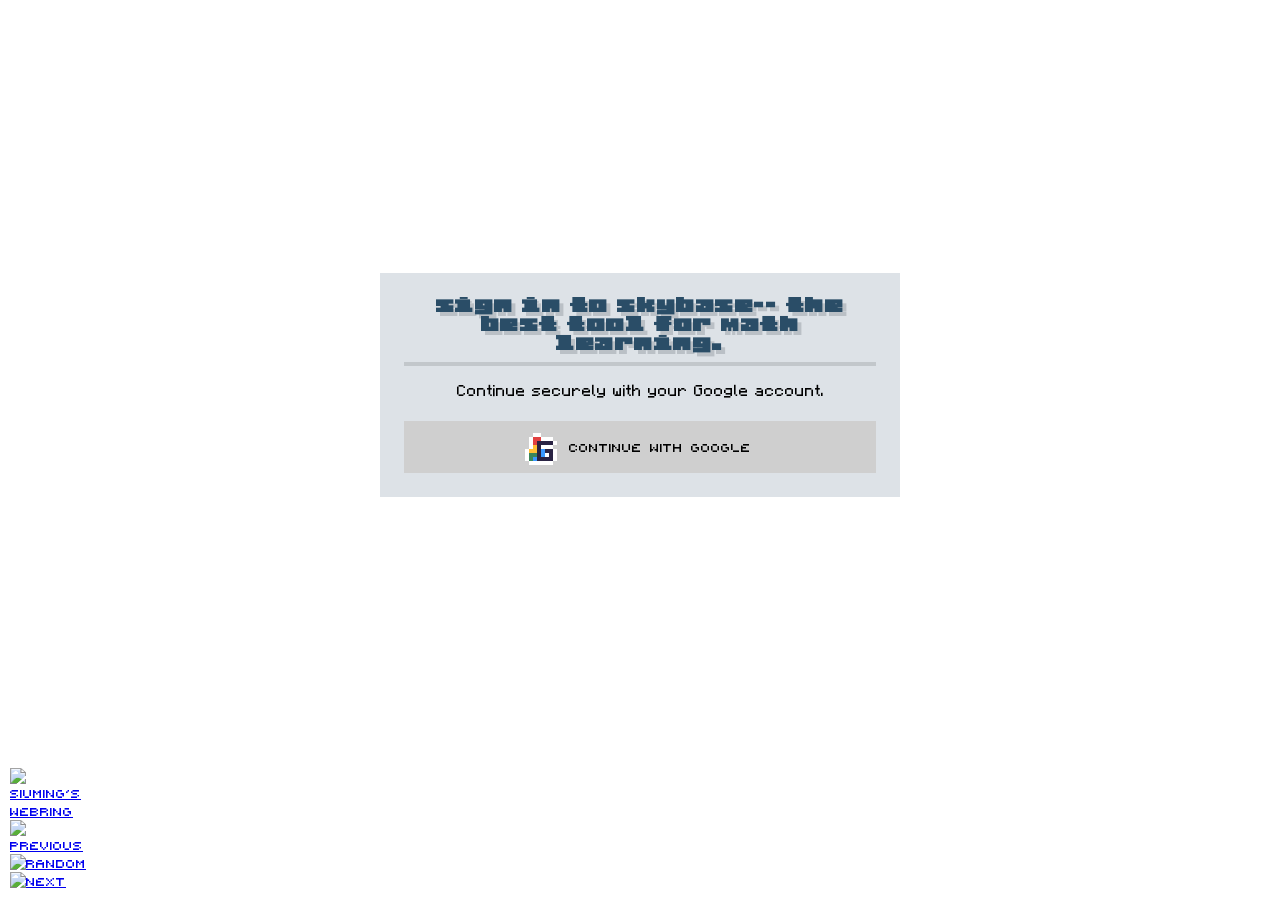
==== commit e03200c5: "yay im back" ====
--- a/index.html
+++ b/index.html
@@ -12,11 +12,12 @@
 <body>
     <section id="authSection" class="auth-page" aria-labelledby="authSectionHeader">
         <div class="box">
-            <h1 id="authSectionHeader">Sign in to Skybase</h1>
+            <h1 id="authSectionHeader">Sign in to Skybase-- The best tool for math learning.</h1>
             <p class="auth-description">Continue securely with your Google account.</p>
             <button id="googleSignInBtn" class="google-login-button"><span class="btn-icon icon-google"></span>Continue with Google</button>
         </div>
     </section>
+    <button type="button" id="guestModeButton" class="guest-mode-button" hidden>Enter guest dev mode</button>
     <nav id="viewTabs" class="view-tabs" aria-label="Main views">
         <button type="button" class="view-tab is-active" data-view="home" aria-selected="true">
             <span class="view-tab-icon icon-home" aria-hidden="true"></span>
@@ -30,6 +31,10 @@
             <span class="view-tab-icon icon-games" aria-hidden="true"></span>
             <span>Games</span>
         </button>
+        <button type="button" class="view-tab" data-view="shop" aria-selected="false">
+            <span class="view-tab-icon icon-shop" aria-hidden="true"></span>
+            <span>Shop</span>
+        </button>
         <button type="button" class="view-tab" data-view="achievements" aria-selected="false">
             <span class="view-tab-icon icon-achievements" aria-hidden="true"></span>
             <span>Achievements</span>
@@ -41,6 +46,10 @@
         <button type="button" class="view-tab" data-view="blog" aria-selected="false">
             <span class="view-tab-icon icon-blog" aria-hidden="true"></span>
             <span>Blog</span>
+        </button>
+        <button type="button" class="view-tab" data-view="extensions" aria-selected="false">
+            <span class="view-tab-icon icon-extensions" aria-hidden="true"></span>
+            <span>Extensions</span>
         </button>
         <button type="button" class="view-tab" data-view="settings" aria-selected="false">
             <span class="view-tab-icon icon-settings" aria-hidden="true"></span>
@@ -177,7 +186,12 @@
                 <section class="settings-section" aria-labelledby="account-settings-heading">
                     <h2 id="account-settings-heading">Account</h2>
                     <div id="profileSection" class="box" hidden>
+                        <p id="guestModeNotice" class="guest-mode-notice" hidden>Guest preview: changes stay in this browser and are not shared.</p>
                         <div class="user-header">
+                            <div class="profile-avatar" id="profileAvatar" aria-label="Profile picture">
+                                <span class="avatar-fallback" aria-hidden="true">?</span>
+                                <img id="displayAvatar" alt="Profile picture" hidden />
+                            </div>
                             <span id="authBadge" class="btn-icon"></span>
                             <p><span id="displayUsername" class="user-stuffs">Loading...</span></p>
                         </div>
@@ -190,6 +204,15 @@
                         <hr />
                         <input type="text" id="editUsername" placeholder="New Username" />
                         <input type="text" id="editFlair" placeholder="New Flair" />
+                        <label class="flair-color-control" for="editAvatarUrl">Profile picture URL (HTTPS image)</label>
+                        <input type="url" id="editAvatarUrl" maxlength="2048" placeholder="https://example.com/my-picture.png" autocomplete="url" />
+                        <div class="avatar-preview-row">
+                            <span>Preview</span>
+                            <div class="profile-avatar avatar-preview" id="avatarPreview" aria-label="Profile picture preview">
+                                <span class="avatar-fallback" aria-hidden="true">?</span>
+                                <img id="avatarPreviewImage" alt="Profile picture preview" hidden />
+                            </div>
+                        </div>
                         <label class="flair-color-control" for="editFlairColor">Flair Color</label>
                         <input type="color" id="editFlairColor" value="#000000" title="Choose flair color" />
                         <button id="updateProfileBtn"><span class="btn-icon icon-save"></span>Save Profile Changes</button>
@@ -210,24 +233,88 @@
         <section id="gamesView" class="panel games-panel" aria-labelledby="games-heading" hidden>
             <div class="panel-header">
                 <h1 id="games-heading">Games</h1>
-                <div class="games-header-actions">
-                    <span id="gameTitle" class="chat-status">Select a game</span>
-                    <button type="button" id="fullscreenGameBtn" class="icon-button" title="Enter fullscreen" aria-label="Enter fullscreen">⛶</button>
-                </div>
+                <span id="gamesHeaderStatus" class="chat-status">Choose a game to play</span>
             </div>
             <div class="games-body">
-                <div id="gamesList" class="games-list" aria-label="Available games"></div>
-                <div class="game-frame-wrap">
-                    <div id="gameEmpty" class="game-empty">Choose a game to start playing.</div>
-                    <iframe id="gameFrame" title="Embedded game" allowfullscreen hidden></iframe>
-                </div>
-                <form id="gameAdminForm" class="game-admin" hidden>
-                    <h2>Add game</h2>
-                    <input id="gameNameInput" type="text" maxlength="100" placeholder="Game name" required />
-                    <input id="gameUrlInput" type="url" placeholder="Game URL (https://...)" required />
-                    <button type="submit"><span class="btn-icon icon-save"></span>Add Game</button>
-                    <p id="gameAdminStatus" class="game-admin-status" aria-live="polite"></p>
-                </form>
+                <section id="gameChooserWindow" class="game-chooser-window" aria-labelledby="game-chooser-heading">
+                    <section class="game-room-panel" aria-labelledby="game-room-heading">
+                        <h2 id="game-room-heading">Play together</h2>
+                        <p id="gameRoomStatus" class="game-room-status" aria-live="polite">Create a room or join with a code. Rooms are live while players stay connected.</p>
+                        <div class="game-room-actions">
+                            <button type="button" id="createGameRoomBtn">Create room</button>
+                            <form id="joinGameRoomForm">
+                                <label class="sr-only" for="joinGameRoomCode">Game room code</label>
+                                <input id="joinGameRoomCode" type="text" maxlength="8" placeholder="ROOM CODE" autocomplete="off" />
+                                <button type="submit" class="btn-secondary">Join</button>
+                            </form>
+                        </div>
+                        <div id="gameRoomInvite" class="game-room-invite" hidden>
+                            <span>Share this room code</span>
+                            <output id="gameRoomCode"></output>
+                            <button type="button" id="copyGameRoomCodeBtn" class="btn-secondary">Copy code</button>
+                            <button type="button" id="leaveGameRoomBtn" class="btn-danger">Leave room</button>
+                        </div>
+                        <p id="gameRoomPlayers" class="game-room-players" aria-live="polite">No room connected</p>
+                    </section>
+                    <section class="game-catalog-panel" aria-labelledby="game-catalog-title">
+                        <div class="game-catalog-heading">
+                            <div>
+                                <h2 id="game-catalog-title">Choose a game</h2>
+                                <p>Search by title, game type, or difficulty.</p>
+                            </div>
+                            <span id="gameSearchCount" class="game-search-count" aria-live="polite">26 built-in games</span>
+                        </div>
+                        <div class="game-search-row">
+                            <label class="sr-only" for="gameSearchInput">Search all games</label>
+                            <input id="gameSearchInput" class="game-search" type="search" placeholder="Try “trivia”, “easy”, or “platformer”" autocomplete="off" />
+                            <button type="button" id="clearGameSearchBtn" class="btn-secondary">Clear</button>
+                        </div>
+                        <div id="gamesList" class="games-list" aria-label="Built-in games"></div>
+                    </section>
+                    <section class="external-games-panel" aria-labelledby="external-games-heading">
+                        <div class="external-games-heading">
+                            <h2 id="external-games-heading">External multiplayer games</h2>
+                            <span id="externalGameCount" class="game-search-count">10 games</span>
+                        </div>
+                        <div id="externalGamesList" class="external-games-list"></div>
+                    </section>
+                    <form id="gameAdminForm" class="game-admin" hidden>
+                        <h2>Add external game</h2>
+                        <input id="gameNameInput" type="text" maxlength="100" placeholder="Game name" required />
+                        <input id="gameUrlInput" type="url" placeholder="Game URL (https://...)" required />
+                        <button type="submit"><span class="btn-icon icon-save"></span>Add Game</button>
+                        <p id="gameAdminStatus" class="game-admin-status" aria-live="polite"></p>
+                    </form>
+                </section>
+                <section id="gamePlayWindow" class="game-play-window" aria-label="Game play area" hidden>
+                    <div class="game-play-header">
+                        <button type="button" id="chooseGamesBtn" class="btn-secondary game-back-button">← Choose another game</button>
+                        <div class="game-play-heading">
+                            <h2 id="gameTitle">Choose a game</h2>
+                            <p id="gameDescription">Select a game from the chooser window.</p>
+                        </div>
+                        <button type="button" id="fullscreenGameBtn" class="icon-button" title="Enter fullscreen" aria-label="Enter fullscreen">⛶</button>
+                    </div>
+                    <div class="game-play-area">
+                        <div id="builtInGame" class="built-in-game">
+                            <div id="gameEmpty" class="game-empty">Create or join a room to play live with friends, or start a game solo.</div>
+                        </div>
+                        <div class="game-frame-wrap" hidden>
+                            <a id="externalGameLink" target="_blank" rel="noopener noreferrer"></a>
+                            <iframe id="gameFrame" title="Embedded game" allowfullscreen hidden></iframe>
+                        </div>
+                    </div>
+                </section>
+            </div>
+        </section>
+        <section id="shopView" class="panel shop-panel" aria-labelledby="shop-heading" hidden>
+            <div class="panel-header">
+                <h1 id="shop-heading">Shop</h1>
+                <div id="shopPointBalance" class="score-tracker" aria-live="polite">25 spendable points</div>
+            </div>
+            <div class="panel-body shop-body">
+                <p id="shopSummary" class="shop-summary" aria-live="polite">Earn points in platformers and spend them on gameplay upgrades.</p>
+                <div id="shopCatalog" class="shop-catalog" aria-label="Shop upgrades"></div>
             </div>
         </section>
         <section id="musicView" class="panel music-panel" aria-labelledby="music-heading" hidden>
@@ -270,8 +357,43 @@
                 <span id="blogStatus" class="chat-status" aria-live="polite">Loading posts...</span>
             </div>
             <div class="blog-layout">
-                <nav id="blogMenu" class="blog-menu" aria-label="Blog posts"></nav>
+                <aside class="blog-sidebar">
+                    <form id="blogPostForm" class="blog-compose-form">
+                        <h2>Write a post</h2>
+                        <label for="blogTitleInput">Title</label>
+                        <input id="blogTitleInput" type="text" maxlength="120" placeholder="Post title" required />
+                        <label for="blogBodyInput">Post</label>
+                        <textarea id="blogBodyInput" maxlength="10000" rows="5" placeholder="Share something with everyone..." required></textarea>
+                        <label for="blogMediaInput">Picture, file, or GIPHY link (optional)</label>
+                        <input id="blogMediaInput" type="url" maxlength="2048" placeholder="https://..." />
+                        <label for="blogGiphyQuery">Find a GIF on GIPHY</label>
+                        <div class="blog-giphy-search">
+                            <input id="blogGiphyQuery" type="search" placeholder="Search GIFs" />
+                            <button type="button" id="blogGiphySearchButton" class="btn-secondary">Search</button>
+                        </div>
+                        <button type="submit">Publish post</button>
+                        <p class="blog-form-status" aria-live="polite"></p>
+                    </form>
+                    <nav id="blogMenu" class="blog-menu" aria-label="Blog posts"></nav>
+                </aside>
                 <div id="blogPosts" class="panel-body blog-posts" aria-live="polite"></div>
+            </div>
+        </section>
+        <section id="extensionsView" class="panel extensions-panel" aria-labelledby="extensions-heading" hidden>
+            <div class="panel-header">
+                <h1 id="extensions-heading">Extensions</h1>
+                <span id="extensionsStatus" class="chat-status" aria-live="polite">Loading extensions...</span>
+            </div>
+            <div class="panel-body extensions-body">
+                <p class="extensions-intro">Browse site extensions and install the ones you want. Each installed extension gets its own navigation tab. Installs are saved in this browser. Scripts require your explicit approval and run with this website’s privileges; only install scripts you trust. Themes can change the whole site’s appearance.</p>
+                <section aria-labelledby="available-extensions-heading">
+                    <h2 id="available-extensions-heading">Available</h2>
+                    <div id="extensionCatalog" class="extension-grid" aria-live="polite"></div>
+                </section>
+                <section aria-labelledby="installed-extensions-heading">
+                    <h2 id="installed-extensions-heading">Installed</h2>
+                    <div id="installedExtensions" class="installed-extensions" aria-live="polite"></div>
+                </section>
             </div>
         </section>
     </main> 
@@ -306,10 +428,12 @@
     <script src="./js/chat.js"></script>
     <script src="./js/cloak.js"></script>
     <script src="./js/settings.js"></script>
+    <script src="./js/shop.js"></script>
     <script src="./js/games.js"></script>
     <script src="./js/music.js?v=20260916-2"></script>
     <script src="https://cdn.jsdelivr.net/npm/marked@15.0.12/marked.min.js"></script>
     <script src="https://cdn.jsdelivr.net/npm/dompurify@3.2.6/dist/purify.min.js"></script>
+    <script src="./js/extensions.js"></script>
     <script src="./js/blog.js"></script>
 </body>
 </html>
--- a/style.css
+++ b/style.css
@@ -112,8 +112,13 @@
     .flair-color-control { display: block; margin: 2px 0 6px; font-family: 'lowsmall'; font-size: 14px; }
     #editFlairColor { width: 56px; height: 36px; padding: 2px; cursor: pointer; }
     .profile-flair { color: var(--flair-color, #000000); }
-    .user-header  { display: flex; align-items: center; }
+    .user-header  { display: flex; align-items: center; gap: 10px; }
     .user-header p { margin: 0 0 0 10px; }
+    .profile-avatar, .chat-avatar { position: relative; display: inline-grid; place-items: center; flex: 0 0 auto; width: 56px; height: 56px; overflow: hidden; border: 3px solid var(--color-white); border-radius: 50%; background: var(--color-control-surface); color: var(--color-heading); font-family: 'capsmall'; }
+    .profile-avatar img, .chat-avatar img { position: absolute; inset: 0; width: 100%; height: 100%; margin: 0; padding: 0; border: 0; border-radius: inherit; object-fit: cover; }
+    .avatar-fallback { display: grid; place-items: center; width: 100%; height: 100%; font-size: 18px; }
+    .avatar-preview-row { display: flex; align-items: center; gap: 12px; font-family: 'lowsmall'; font-size: 14px; }
+    .avatar-preview { width: 48px; height: 48px; }
     .box { background: var(--color-panel-surface); padding: 16px; margin-bottom: 16px; }
     @keyframes playSprite { from { background-position-y: 0px; } to { background-position-y: -32px; } }
     button:hover .btn-icon { animation: playSprite 0.5s steps(4); }
@@ -274,6 +279,8 @@
     display: grid;
     align-content: start;
     gap: 6px;
+    max-height: calc(100vh - var(--page-padding) * 2);
+    overflow-y: auto;
     grid-column: 1;
     grid-row: 1;
     padding: 6px;
@@ -312,8 +319,10 @@
 .icon-chat { background-image: url('https://cdn.jsdelivr.net/npm/pixelarticons@1.8.1/svg/message.svg'); }
 .icon-settings { background-image: url('https://cdn.jsdelivr.net/npm/pixelarticons@1.8.1/svg/sliders.svg'); }
 .icon-games { background-image: url('https://cdn.jsdelivr.net/npm/pixelarticons@1.8.1/svg/gamepad.svg'); }
+.icon-shop { background-image: url('https://cdn.jsdelivr.net/npm/pixelarticons@1.8.1/svg/basket.svg'); }
 .icon-music { background-image: url('https://cdn.jsdelivr.net/npm/pixelarticons@1.8.1/svg/music.svg'); }
 .icon-blog { background-image: url('https://cdn.jsdelivr.net/npm/pixelarticons@1.8.1/svg/book.svg'); }
+.icon-extensions { background-image: url('./assets/extensions-icon.svg'); }
 .view-content { display: grid; grid-template-rows: minmax(0, 1fr) auto; gap: var(--page-gap); min-height: 0; }
 .view-content { height: 100%; }
 .view-content[hidden] { display: none; }
@@ -338,28 +347,132 @@
 .current-commit-status { min-height: 18px; margin: 0; font-family: 'lowsmall'; font-size: 14px; overflow-wrap: anywhere; }
 .games-panel { width: 100%; height: 100%; min-height: 0; display: grid; grid-template-rows: auto minmax(0, 1fr); }
 .games-panel[hidden] { display: none !important; }
-.games-body { display: grid; grid-template-columns: 180px minmax(0, 1fr); gap: 10px; min-height: 0; padding: 10px; background: var(--color-panel-body-surface); }
+.games-body { display: block; min-height: 0; overflow: auto; padding: 12px; background: var(--color-panel-body-surface); }
+.game-chooser-window { display: grid; align-content: start; gap: 12px; }
+.game-chooser-window[hidden], .game-play-window[hidden] { display: none !important; }
+.game-play-window { display: grid; grid-template-rows: auto minmax(0, 1fr); gap: 12px; min-height: 0; }
+.game-catalog-panel { display: grid; align-content: start; gap: 10px; min-width: 0; padding: 14px; border: 3px solid var(--color-white); background: var(--color-card-surface); }
+.game-catalog-heading, .external-games-heading { display: flex; flex-wrap: wrap; justify-content: space-between; align-items: center; gap: 8px; }
+.game-catalog-heading h2, .external-games-heading h2 { margin: 0; color: var(--color-heading); font-family: 'lowbig'; font-size: 20px; }
+.game-catalog-heading p { margin: 4px 0 0; color: var(--color-muted); font-family: 'lowsmall'; font-size: 13px; }
+.game-search-count { color: var(--color-muted); font-family: 'lowsmall'; font-size: 12px; }
+.game-search-row { display: grid; grid-template-columns: minmax(0, 1fr) auto; gap: 8px; }
+.game-search-row button { width: auto; margin: 0; }
+.game-room-panel, .external-games-panel { display: grid; align-content: start; gap: 8px; padding: 12px; border: 3px solid var(--color-white); background: var(--color-card-surface); }
+.game-room-panel h2, .external-games-panel h2 { margin: 0; color: var(--color-heading); font-family: 'lowbig'; font-size: 18px; }
+.game-room-status, .game-room-players { margin: 0; font-family: 'lowsmall'; font-size: 13px; overflow-wrap: anywhere; }
+.game-room-actions { display: grid; gap: 6px; }
+.game-room-actions > button, .game-room-actions form button, .game-room-invite button { width: auto; margin: 0; font-size: 14px; }
+.game-room-actions form { display: grid; grid-template-columns: minmax(0, 1fr) auto; gap: 6px; }
+.game-room-actions input, .game-search { width: 100%; min-width: 0; margin: 0; padding: 8px; font-size: 14px; }
+.game-room-invite { display: grid; grid-template-columns: minmax(0, 1fr) auto; align-items: center; gap: 6px; font-family: 'lowsmall'; font-size: 13px; }
+.game-room-invite[hidden] { display: none !important; }
+.game-room-invite > span { grid-column: 1 / -1; }
+.game-room-invite output { font-family: 'capsmall'; font-size: 18px; letter-spacing: 2px; }
+.game-room-invite .btn-danger { grid-column: 1 / -1; }
 .game-admin { grid-column: 1 / -1; display: grid; gap: 8px; width: min(100%, 560px); padding: 12px; border: 4px solid var(--color-white); background: var(--color-card-surface); }
 .game-admin[hidden] { display: none !important; }
 .game-admin h2 { margin: 0; color: var(--color-heading); font-family: 'lowbig'; font-size: 20px; }
 .game-admin input { margin: 0; }
 .game-admin button { width: auto; margin: 0; }
 .game-admin-status { min-height: 18px; margin: 0; font-family: 'lowsmall'; font-size: 14px; }
-.games-list { display: grid; align-content: start; gap: 6px; overflow-y: auto; min-height: 0; }
-.game-choice { margin: 0; padding: 10px 8px; border: 2px solid var(--color-white); background: var(--color-card-surface); font-size: 14px; text-align: left; }
+.games-list { display: grid; grid-template-columns: repeat(auto-fill, minmax(min(100%, 210px), 1fr)); align-content: start; gap: 8px; min-height: 0; }
+.game-choice { display: grid; align-content: center; min-height: 68px; margin: 0; padding: 10px 12px; border: 2px solid var(--color-white); background: var(--color-control-surface); font-size: 15px; text-align: left; }
 .game-choice.is-active { border-color: var(--color-heading); background: var(--color-control-pressed); }
-.game-frame-wrap { position: relative; min-width: 0; min-height: 0; border: 4px solid var(--color-white); background: #111; }
+.game-choice small { display: block; margin-top: 4px; color: var(--color-muted); font-family: 'lowsmall'; font-size: 11px; }
+.external-games-list { display: grid; grid-template-columns: repeat(auto-fill, minmax(min(100%, 250px), 1fr)); gap: 6px; }
+.external-game-link[hidden] { display: none !important; }
+.external-game-link { display: flex; justify-content: space-between; align-items: center; gap: 6px; padding: 7px 9px; border: 1px solid var(--color-white); background: var(--color-control-surface); color: var(--color-text); font-family: 'lowsmall'; font-size: 12px; text-decoration: none; }
+.external-game-link:hover { border-color: var(--color-heading); }
+.game-play-area { display: grid; grid-template-rows: minmax(360px, 1fr); gap: 8px; min-width: 0; min-height: 0; }
+.game-play-header { display: grid; grid-template-columns: auto minmax(0, 1fr) auto; justify-content: space-between; align-items: center; gap: 12px; }
+.game-back-button { width: auto; margin: 0; white-space: nowrap; }
+.game-play-heading { min-width: 0; }
+.game-play-header h2 { margin: 0; color: var(--color-heading); font-family: 'lowbig'; font-size: 22px; }
+.game-play-header p { margin: 4px 0 0; color: var(--color-muted); font-family: 'lowsmall'; font-size: 13px; }
+.built-in-game, .game-frame-wrap { position: relative; display: grid; align-content: start; justify-items: center; gap: 12px; min-width: 0; min-height: 340px; overflow: auto; padding: 16px; border: 4px solid var(--color-white); background: var(--color-card-surface); }
+.game-frame-wrap[hidden] { display: none !important; }
+.built-in-game:has(.game-empty) { align-content: center; }
 .games-header-actions { display: flex; align-items: center; gap: 10px; }
 .icon-button { width: 40px; min-width: 40px; height: 36px; margin: 0; padding: 4px; align-items: center; justify-content: center; font-size: 24px; line-height: 1; }
-.game-frame-wrap:fullscreen { width: 100vw; height: 100vh; border: 0; }
-.game-frame-wrap:fullscreen iframe { min-height: 100vh; }
-.game-frame-wrap iframe { width: 100%; height: 100%; min-height: 420px; display: block; border: 0; background: #111; }
-.game-empty { display: grid; place-items: center; height: 100%; min-height: 420px; color: #fff; font-family: 'lowsmall'; font-size: 18px; text-align: center; }
+.game-play-area:fullscreen { width: 100vw; height: 100vh; padding: 16px; background: var(--color-page); }
+.game-play-area:fullscreen .built-in-game, .game-play-area:fullscreen .game-frame-wrap { min-height: 0; }
+.game-frame-wrap iframe { width: 100%; height: 100%; min-height: 320px; display: block; border: 0; background: #111; }
+.game-empty { max-width: 560px; color: var(--color-muted); font-family: 'lowsmall'; font-size: 17px; line-height: 1.6; text-align: center; }
+.mini-game-card { display: grid; align-content: start; justify-items: center; gap: 12px; width: min(100%, 720px); padding: 18px; border: 2px solid var(--color-white); background: var(--color-panel-body-surface); color: var(--color-text); text-align: center; }
+.mini-game-card h3 { margin: 0; color: var(--color-heading); font-family: 'lowbig'; font-size: 22px; }
+.mini-game-card p { margin: 0; font-family: 'lowsmall'; line-height: 1.5; }
+.mini-game-status { min-height: 20px; color: var(--color-heading); font-family: 'capsmall'; }
+.mini-game-actions { display: flex; flex-wrap: wrap; justify-content: center; gap: 8px; width: 100%; }
+.mini-game-actions button, .mini-game-card > button { width: auto; min-width: 110px; margin: 0; font-size: 15px; }
+.mini-game-input { width: min(100%, 300px); margin: 0; }
+.board-grid { display: grid; grid-template-columns: repeat(var(--board-size), minmax(38px, 64px)); gap: 5px; }
+.board-cell { display: grid; place-items: center; width: auto !important; min-width: 38px !important; height: 56px; margin: 0 !important; padding: 4px !important; font-family: 'lowbig'; font-size: 26px !important; }
+.memory-grid { display: grid; grid-template-columns: repeat(4, minmax(44px, 72px)); gap: 7px; }
+.memory-card { height: 60px; margin: 0 !important; font-size: 22px !important; }
+.game-canvas { width: min(100%, 720px); aspect-ratio: 16 / 9; border: 2px solid var(--color-heading); background: #081221; image-rendering: pixelated; }
+.game-key-help { color: var(--color-muted); font-family: 'lowsmall'; font-size: 12px; }
+.platformer-canvas { width: min(100%, 960px); aspect-ratio: 960 / 548; image-rendering: pixelated; }
+.platformer-controls { display: grid; grid-template-columns: repeat(5, minmax(0, 1fr)); gap: 8px; width: min(100%, 620px); }
+.platformer-control { min-height: 54px; margin: 0 !important; padding: 8px 6px !important; border: 2px solid var(--color-white) !important; font-family: 'capsmall' !important; font-size: 16px !important; touch-action: none; user-select: none; }
+.platformer-control:nth-child(2) { background: var(--color-heading); color: var(--color-page); }
+.platformer-control:nth-child(4) { background: #b74a5d; color: #fff; }
+.platformer-control:nth-child(5) { background: #4e7b65; color: #fff; }
+.platformer-control:nth-child(4), .platformer-control:nth-child(5) { font-size: 12px !important; }
+.platformer-status { min-height: 24px; }
+.platformer-restart { width: auto !important; margin: 0 !important; }
+.external-game-link span:last-child { color: var(--color-heading); }
+.shop-panel { width: 100%; height: 100%; min-height: 0; display: grid; grid-template-rows: auto minmax(0, 1fr); }
+.shop-panel[hidden] { display: none !important; }
+.shop-body { display: grid; align-content: start; gap: 14px; min-height: 0; overflow: auto; padding: 16px; background: var(--color-panel-body-surface); }
+.shop-summary { margin: 0; padding: 12px; border: 2px solid var(--color-white); background: var(--color-card-surface); color: var(--color-muted); font-family: 'lowsmall'; line-height: 1.5; }
+.shop-catalog { display: grid; grid-template-columns: repeat(auto-fit, minmax(min(100%, 245px), 1fr)); gap: 12px; }
+.shop-item { display: grid; align-content: start; gap: 10px; min-width: 0; padding: 14px; border: 3px solid var(--color-white); background: var(--color-card-surface); }
+.shop-item-heading { display: flex; justify-content: space-between; align-items: start; gap: 8px; }
+.shop-item h2 { margin: 0; color: var(--color-heading); font-family: 'lowbig'; font-size: 19px; }
+.shop-item-level { flex: 0 0 auto; padding: 4px 6px; border: 1px solid var(--color-divider); color: var(--color-muted); font-family: 'lowsmall'; font-size: 11px; }
+.shop-item p { min-height: 54px; margin: 0; color: var(--color-muted); font-family: 'lowsmall'; font-size: 13px; line-height: 1.5; }
+.shop-buy-button { width: 100%; margin: auto 0 0; justify-content: center; font-size: 15px; }
+.shop-buy-button:disabled { cursor: not-allowed; opacity: 0.6; }
 .music-panel { width: 100%; height: 100%; min-height: 0; display: grid; grid-template-rows: auto minmax(0, 1fr); }
 .music-panel[hidden] { display: none !important; }
 .blog-panel { width: 100%; height: 100%; min-height: 0; display: grid; grid-template-rows: auto minmax(0, 1fr); }
 .blog-panel[hidden] { display: none !important; }
-.blog-layout { display: grid; grid-template-columns: minmax(160px, 240px) minmax(0, 1fr); gap: 12px; min-height: 0; padding: 12px; background: var(--color-panel-body-surface); }
+.extensions-panel { width: 100%; height: 100%; min-height: 0; display: grid; grid-template-rows: auto minmax(0, 1fr); }
+.extensions-panel[hidden] { display: none !important; }
+.extensions-body { display: grid; align-content: start; gap: 16px; min-height: 0; overflow-y: auto; padding: 16px; background: var(--color-panel-body-surface); }
+.extensions-body section { display: grid; align-content: start; gap: 8px; }
+.extensions-body h2 { margin: 0; color: var(--color-heading); font-family: 'lowbig'; font-size: 20px; }
+.extensions-intro { margin: 0; padding: 10px; border: 2px solid var(--color-white); background: var(--color-card-surface); font-family: 'lowsmall'; }
+.extension-view { width: 100%; height: 100%; min-height: 0; display: grid; grid-template-rows: auto minmax(0, 1fr); }
+.extension-view[hidden] { display: none !important; }
+.extension-view .panel-header h3 { margin: 0; color: var(--color-heading); font-family: 'lowbig'; font-size: 22px; overflow-wrap: anywhere; }
+.extension-view-body { display: grid; align-content: start; justify-items: start; gap: 12px; min-height: 0; overflow: auto; padding: 16px; background: var(--color-panel-body-surface); }
+.extension-view-body > p { margin: 0; color: var(--color-muted); font-family: 'lowsmall'; }
+.extension-view-body > button { width: auto; margin: 0; }
+.extension-grid, .installed-extensions { display: grid; grid-template-columns: repeat(auto-fit, minmax(min(100%, 260px), 1fr)); align-items: start; gap: 10px; }
+.extension-card, .installed-extension { min-width: 0; padding: 12px; border: 3px solid var(--color-white); background: var(--color-card-surface); }
+.extension-card { display: grid; align-content: start; gap: 8px; }
+.extension-card h3, .installed-extension h3 { margin: 0; color: var(--color-heading); font-family: 'lowbig'; font-size: 18px; overflow-wrap: anywhere; }
+.extension-card p, .installed-extension p { margin: 0; font-family: 'lowsmall'; overflow-wrap: anywhere; }
+.extension-kind { color: var(--color-muted); font-size: 13px; }
+.extension-card button, .installed-extension button { width: auto; justify-self: start; margin: 0; }
+.installed-extension { position: relative; display: grid; align-content: start; gap: 8px; }
+.installed-extension-content { min-width: 0; overflow-wrap: anywhere; }
+.installed-extension-content img { max-width: 100%; height: auto; }
+.installed-extension-content pre { max-width: 100%; overflow: auto; }
+.extension-empty { margin: 0; color: var(--color-muted); font-family: 'lowsmall'; }
+.blog-layout { display: grid; grid-template-columns: minmax(220px, 300px) minmax(0, 1fr); gap: 12px; min-height: 0; padding: 12px; background: var(--color-panel-body-surface); }
+.blog-sidebar { display: grid; grid-template-rows: auto minmax(0, 1fr); gap: 12px; min-height: 0; }
+.blog-compose-form { display: grid; align-content: start; gap: 7px; padding: 12px; border: 3px solid var(--color-white); background: var(--color-card-surface); }
+.blog-compose-form h2 { margin: 0 0 4px; color: var(--color-heading); font-family: 'lowbig'; font-size: 19px; }
+.blog-compose-form label, .blog-comment-form label { font-family: 'lowsmall'; font-size: 13px; }
+.blog-compose-form input, .blog-compose-form textarea, .blog-comment-form input, .blog-comment-form textarea { min-width: 0; width: 100%; margin: 0; padding: 9px; border: 3px solid var(--color-input-border); background: var(--color-control-surface); color: var(--color-text); font-family: 'lowsmall'; font-size: 14px; }
+.blog-compose-form textarea, .blog-comment-form textarea { resize: vertical; }
+.blog-compose-form button, .blog-comment-form button { width: auto; margin: 0; }
+.blog-giphy-search { display: grid; grid-template-columns: minmax(0, 1fr) auto; gap: 6px; }
+.blog-giphy-search button { padding: 8px; }
+.blog-form-status { min-height: 16px; margin: 0; font-family: 'lowsmall'; font-size: 12px; }
 .blog-menu { display: grid; align-content: start; gap: 6px; min-height: 0; overflow-y: auto; }
 .blog-menu-item { width: 100%; margin: 0; padding: 10px; border: 2px solid var(--color-white); background: var(--color-card-surface); font-size: 14px; text-align: left; overflow-wrap: anywhere; }
 .blog-menu-item[aria-pressed="true"] { border-color: var(--color-heading); background: var(--color-control-pressed); }
@@ -376,6 +489,18 @@
 .blog-post-content pre { max-width: 100%; overflow-x: auto; padding: 12px; background: var(--color-panel-body-surface); }
 .blog-post-content code { font-family: monospace; }
 .blog-post-content blockquote { margin: 12px 0; padding: 4px 12px; border-left: 4px solid var(--color-heading); color: var(--color-muted); }
+.blog-post-media, .blog-inline-media { display: block; max-width: 100%; margin: 14px 0; }
+.blog-post-media img, .blog-inline-media img { display: block; max-width: min(100%, 720px); max-height: 480px; object-fit: contain; border: 2px solid var(--color-white); }
+.blog-post-media iframe, .blog-inline-media iframe { display: block; width: min(100%, 480px); aspect-ratio: 16 / 9; border: 0; }
+.blog-post-media a, .blog-link-filename { color: var(--color-heading); overflow-wrap: anywhere; }
+.blog-comments { display: grid; gap: 10px; margin-top: 18px; padding-top: 14px; border-top: 2px solid var(--color-white); }
+.blog-comments h3 { margin: 0; color: var(--color-heading); font-family: 'lowbig'; font-size: 18px; }
+.blog-comment-list { display: grid; gap: 8px; }
+.blog-comment { padding: 10px; border-left: 3px solid var(--color-heading); background: var(--color-panel-body-surface); }
+.blog-comment-meta { margin: 0 0 6px; color: var(--color-muted); font-family: 'lowsmall'; font-size: 12px; }
+.blog-comment-body { margin: 0; font-family: 'lowsmall'; white-space: pre-wrap; overflow-wrap: anywhere; }
+.blog-comment-form { display: grid; gap: 7px; padding: 10px; border: 2px solid var(--color-white); }
+.blog-comment-status { min-height: 16px; margin: 0; font-family: 'lowsmall'; font-size: 12px; }
 .blog-post-empty { margin: 0; color: var(--color-muted); font-family: 'lowsmall'; }
 .music-body { display: grid; align-content: center; justify-items: center; gap: 18px; min-height: 0; text-align: center; }
 .music-display { display: flex; align-items: end; justify-content: center; gap: 8px; width: min(420px, 90%); height: 150px; padding: 16px; background: var(--color-card-surface); border: 4px solid var(--color-white); }
@@ -407,8 +532,13 @@
 .chat-online-bar { display: flex; flex-wrap: wrap; align-items: center; justify-content: flex-end; gap: 6px; max-width: min(60vw, 720px); padding: 4px 8px; border: 2px solid var(--color-white); background: var(--color-card-surface); }
 .chat-online-bar > .chat-status { color: var(--color-heading); white-space: nowrap; }
 .chat-online-users { display: flex; flex-wrap: wrap; align-items: center; gap: 4px; }
-.chat-online-user { display: inline-flex; align-items: center; gap: 5px; max-width: 170px; padding: 3px 7px; border: 1px solid var(--color-white); background: var(--color-control-surface); color: var(--color-text); font-family: 'lowsmall'; font-size: 12px; overflow: hidden; text-overflow: ellipsis; white-space: nowrap; }
+.chat-online-user { display: inline-flex; align-items: center; gap: 5px; max-width: 190px; padding: 3px 7px; border: 1px solid var(--color-white); background: var(--color-control-surface); color: var(--color-text); font-family: 'lowsmall'; font-size: 12px; overflow: hidden; text-overflow: ellipsis; white-space: nowrap; }
+.chat-online-user > span:last-child { overflow: hidden; text-overflow: ellipsis; }
 .chat-online-user::before { width: 7px; height: 7px; flex: 0 0 7px; border-radius: 50%; background: #39a84a; content: ''; }
+.chat-avatar { width: 28px; height: 28px; border-width: 1px; }
+.chat-avatar .avatar-fallback { font-size: 10px; }
+.chat-avatar-small { width: 20px; height: 20px; }
+.chat-avatar-small .avatar-fallback { font-size: 8px; }
 .chat-room-toolbar { display: grid; grid-template-columns: minmax(120px, 0.7fr) minmax(180px, 1fr) minmax(220px, 1fr) minmax(180px, 0.8fr); align-items: start; gap: 8px; }
 .chat-room-toolbar select { min-width: 0; padding: 8px; border: 3px solid var(--color-input-border); background: var(--color-control-surface); color: var(--color-text); font-family: 'lowsmall'; font-size: 15px; }
 .chat-room-form { display: grid; grid-template-columns: minmax(0, 1fr) auto; gap: 8px; }
@@ -423,7 +553,7 @@
 .chat-invite-share button { width: auto; margin: 0; padding: 6px 8px; font-size: 12px; }
 .chat-messages { display: grid; align-content: start; gap: 6px; height: 100%; min-height: 0; overflow-y: scroll; overscroll-behavior: contain; }
 .chat-message { padding: 8px; background: var(--color-card-surface); border-left: 4px solid var(--color-heading); }
-.chat-message-meta { margin: 0 0 4px; color: var(--color-heading); font-family: 'capsmall'; font-size: 14px; }
+.chat-message-meta { display: flex; align-items: center; gap: 7px; margin: 0 0 4px; color: var(--color-heading); font-family: 'capsmall'; font-size: 14px; }
 .chat-username { color: var(--color-heading); }
 .chat-flair { color: var(--flair-color, #000000); }
 .chat-message-text { margin: 0; font-family: 'lowsmall'; font-size: 16px; overflow-wrap: anywhere; }
@@ -441,12 +571,23 @@
 .sr-only { position: absolute; width: 1px; height: 1px; padding: 0; margin: -1px; overflow: hidden; clip: rect(0, 0, 0, 0); white-space: nowrap; border: 0; }
 
 @media (max-width: 560px) {
-    .blog-layout { grid-template-columns: minmax(0, 1fr); grid-template-rows: auto minmax(0, 1fr); }
+    .blog-layout { grid-template-columns: minmax(0, 1fr); grid-template-rows: auto minmax(0, 1fr); overflow-y: auto; }
+    .blog-sidebar { grid-template-rows: auto minmax(0, 120px); }
     .blog-menu { grid-template-columns: repeat(auto-fit, minmax(120px, 1fr)); max-height: 120px; }
     .chat-room-toolbar { grid-template-columns: 1fr; }
     .chat-header-status { gap: 6px; }
     .chat-online-bar { max-width: 100%; justify-content: flex-start; }
     .settings-body { grid-template-columns: 1fr; }
+    .games-body { padding: 8px; }
+    .games-list { grid-template-columns: repeat(auto-fill, minmax(min(100%, 155px), 1fr)); }
+    .game-play-window { grid-template-rows: auto minmax(0, 1fr); }
+    .game-play-header { grid-template-columns: minmax(0, 1fr) auto; }
+    .game-back-button { grid-column: 1 / -1; grid-row: 2; justify-self: start; }
+    .game-play-area { grid-template-rows: minmax(300px, 1fr); }
+    .built-in-game, .game-frame-wrap { min-height: 300px; padding: 10px; }
+    .game-play-header h2 { font-size: 18px; }
+    .platformer-controls { gap: 6px; }
+    .platformer-control { min-height: 58px; }
 }
 
 @media (min-width: 561px) and (max-width: 960px) {
@@ -583,6 +724,10 @@
     display: none;
 }
 body.is-authenticated #authSection { display: none; }
+#guestModeButton { position: fixed; right: 20px; bottom: 20px; z-index: 30; width: auto; margin: 0; padding: 12px 16px; border: 3px solid var(--color-white); background: var(--color-control-pressed); box-shadow: 4px 4px 0 var(--color-shadow); font-family: 'capsmall'; font-size: 13px; }
+body.is-authenticated:not(.is-guest) #guestModeButton { display: none; }
+body.is-guest #guestModeButton { background: var(--color-heading); }
+.guest-mode-notice { padding: 8px; border: 2px solid var(--color-heading); background: var(--color-control-pressed); font-family: 'lowsmall'; font-size: 13px; }
 #profileSection[hidden] { display: none; }
 #profileSection {
     width: min(100%, 520px);
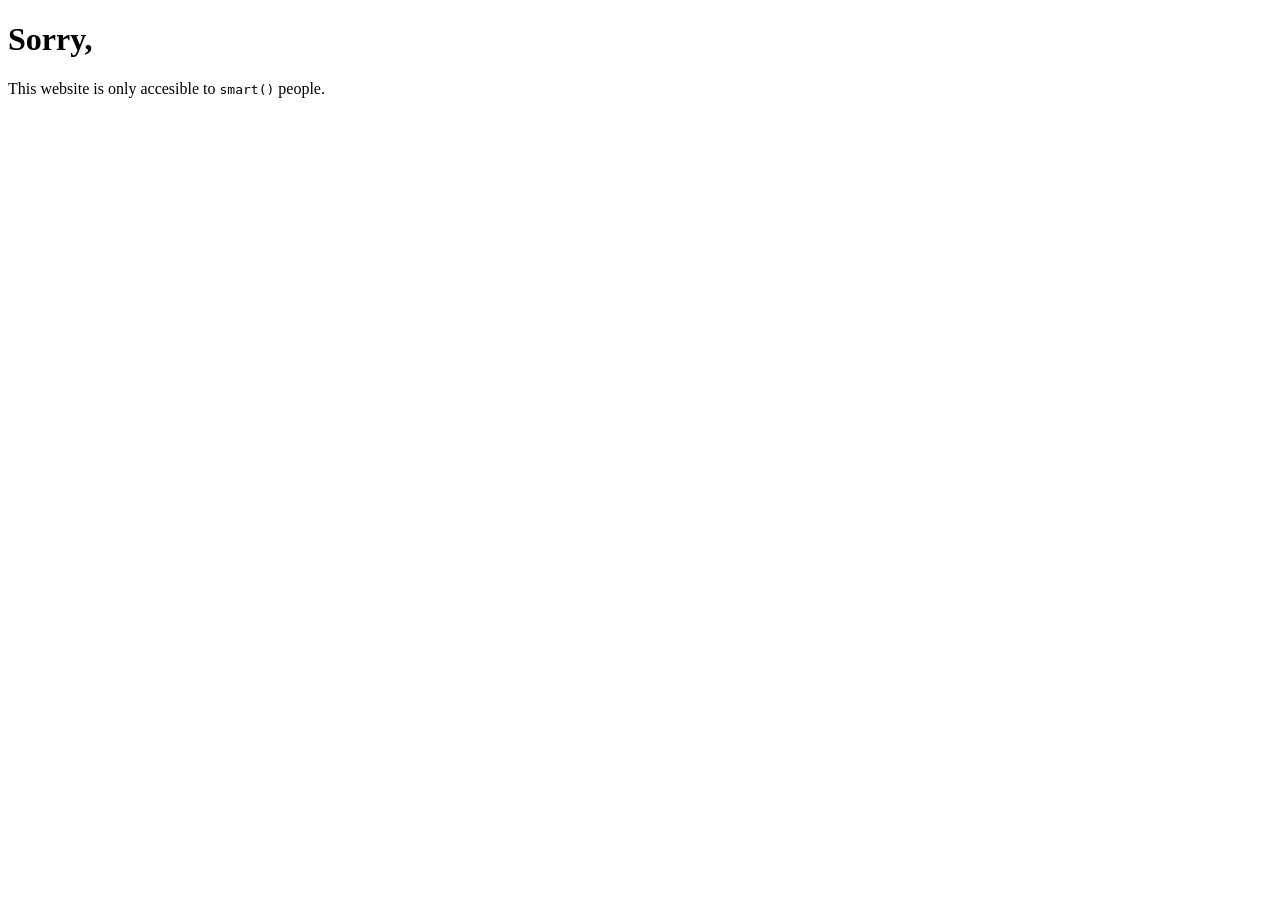
==== commit 77d3bf35: "commitation" ====
--- a/index.html
+++ b/index.html
@@ -1,439 +1,16 @@
-<!doctype html>
+<!DOCTYPE html>
 <html lang="en">
 <head>
-    <meta charset="UTF-8">
-    <meta name="viewport" content="width=device-width, initial-scale=1.0">
-    <title>SKYBASE M093A V3.1</title>
-    <link id="favicon" rel="icon" type="image/png" href="./assets/favicon.png?v=20260915">
-    <script src="https://cdn.jsdelivr.net/npm/@supabase/supabase-js@2"></script>
-    <script src="./js/favicon.js"></script>
-    <link rel="stylesheet" href="./style.css?v=20260916-2">
+  <meta charset="UTF-8">
+  <title>Smart Only</title>
+  <script>
+    function smart() {
+     window.location.href = "/authtest-main/index.html";   
+    }
+  </script>
 </head>
 <body>
-    <section id="authSection" class="auth-page" aria-labelledby="authSectionHeader">
-        <div class="box">
-            <h1 id="authSectionHeader">Sign in to Skybase-- The best tool for math learning.</h1>
-            <p class="auth-description">Continue securely with your Google account.</p>
-            <button id="googleSignInBtn" class="google-login-button"><span class="btn-icon icon-google"></span>Continue with Google</button>
-        </div>
-    </section>
-    <button type="button" id="guestModeButton" class="guest-mode-button" hidden>Enter guest dev mode</button>
-    <nav id="viewTabs" class="view-tabs" aria-label="Main views">
-        <button type="button" class="view-tab is-active" data-view="home" aria-selected="true">
-            <span class="view-tab-icon icon-home" aria-hidden="true"></span>
-            <span>Home</span>
-        </button>
-        <button type="button" class="view-tab" data-view="chat" aria-selected="false">
-            <span class="view-tab-icon icon-chat" aria-hidden="true"></span>
-            <span>Chat</span>
-        </button>
-        <button type="button" class="view-tab" data-view="games" aria-selected="false">
-            <span class="view-tab-icon icon-games" aria-hidden="true"></span>
-            <span>Games</span>
-        </button>
-        <button type="button" class="view-tab" data-view="shop" aria-selected="false">
-            <span class="view-tab-icon icon-shop" aria-hidden="true"></span>
-            <span>Shop</span>
-        </button>
-        <button type="button" class="view-tab" data-view="achievements" aria-selected="false">
-            <span class="view-tab-icon icon-achievements" aria-hidden="true"></span>
-            <span>Achievements</span>
-        </button>
-        <button type="button" class="view-tab" data-view="music" aria-selected="false">
-            <span class="view-tab-icon icon-music" aria-hidden="true"></span>
-            <span>Music</span>
-        </button>
-        <button type="button" class="view-tab" data-view="blog" aria-selected="false">
-            <span class="view-tab-icon icon-blog" aria-hidden="true"></span>
-            <span>Blog</span>
-        </button>
-        <button type="button" class="view-tab" data-view="extensions" aria-selected="false">
-            <span class="view-tab-icon icon-extensions" aria-hidden="true"></span>
-            <span>Extensions</span>
-        </button>
-        <button type="button" class="view-tab" data-view="settings" aria-selected="false">
-            <span class="view-tab-icon icon-settings" aria-hidden="true"></span>
-            <span>Settings</span>
-        </button>
-    </nav>
-    <main class="page">
-        <section id="homeView" class="panel home-panel" aria-labelledby="home-heading">
-            <div class="panel-header">
-                <h1 id="home-heading">Home</h1>
-            </div>
-            <div class="panel-body">
-                <p id="desc">Welcome to the experimental version of Skybase. Choose a tab to explore the site.</p><p id="desc2">The stable version can be found at <a href="https://skvwaffle-44.duckdns.org">this site.</a></p>
-                <div>
-                    <a href="https://siuming-blog.duckdns.org/webring.html">
-                        <img src="https://siuming-blog.duckdns.org/images/Webring.png" alt="Siuming's Webring" width="150">
-                    </a><br/>
-                    <a href="https://siuming-blog.duckdns.org/webring.html?action=previous">
-                        <img src="https://siuming-blog.duckdns.org/images/Back.png" alt="previous" width="150">
-                    </a>
-                    <a href="https://siuming-blog.duckdns.org/webring.html?action=random">
-                        <img src="https://siuming-blog.duckdns.org/images/Random.png" alt="random" width="150">
-                    </a>
-                    <a href="https://siuming-blog.duckdns.org/webring.html?action=next">
-                        <img src="https://siuming-blog.duckdns.org/images/Next.png" alt="next" width="150">
-                    </a>
-                </div>
-<div>
-            </div>
-        </section>
-        <div id="achievementsView" class="view-content" hidden>
-        <section class="panel" aria-labelledby="achievements-heading">
-            <div class="panel-header">
-                <h1 id="achievements-heading">Achievements</h1>
-                <div id="scoreTracker" class="score-tracker">Points: 0 / 0</div>
-            </div>
-            <div class="panel-body">
-                <div id="achievementsGrid" class="achievements-grid" aria-live="polite"></div>
-            </div>
-        </section>
-        <section class="panel" aria-labelledby="milestones-heading">
-            <div class="panel-header">
-                <h1 id="milestones-heading">Milestones</h1>
-            </div>
-            <div class="panel-body">
-                <div id="milestonesGrid" class="milestones-grid" aria-live="polite"></div>
-            </div>
-        </section>
-        </div>
-        <section id="chatView" class="panel chat-panel" aria-labelledby="chat-heading" hidden>
-            <div class="panel-header">
-                <h1 id="chat-heading">Chat</h1>
-                <div class="chat-header-status">
-                    <div id="chatOnlineBar" class="chat-online-bar" aria-live="polite">
-                        <span id="chatOnlineCount" class="chat-status">0 online</span>
-                        <div id="chatOnlineUsers" class="chat-online-users"></div>
-                    </div>
-                    <span id="chatStatus" class="chat-status">Loading...</span>
-                </div>
-            </div>
-            <div class="panel-body chat-body">
-                <div class="chat-room-toolbar">
-                    <label class="sr-only" for="chatRoomSelect">Choose chat room</label>
-                    <select id="chatRoomSelect" aria-label="Choose chat room"></select>
-                    <form id="chatRoomForm" class="chat-room-form">
-                        <label class="sr-only" for="chatRoomInput">New chat name</label>
-                        <input id="chatRoomInput" type="text" maxlength="40" placeholder="Create a chat..." autocomplete="off" required />
-                        <button type="submit">Create</button>
-                    </form>
-                    <form id="chatJoinForm" class="chat-room-form">
-                        <label class="sr-only" for="chatInviteInput">One-time sharing code</label>
-                        <input id="chatInviteInput" type="text" maxlength="64" placeholder="funny-apple-123456789" autocomplete="off" required />
-                        <button type="submit">Join privately</button>
-                    </form>
-                    <div class="chat-invite-panel">
-                        <button id="makeChatInviteBtn" type="button">Make another code</button>
-                        <div id="chatInviteShare" class="chat-invite-share" hidden>
-                            <span>One-time invite code</span>
-                            <output id="chatInviteCode"></output>
-                            <button id="copyChatInviteBtn" type="button" class="btn-secondary">Copy</button>
-                        </div>
-                    </div>
-                </div>
-                <div id="chatMessages" class="chat-messages" aria-live="polite"></div>
-                <form id="chatForm" class="chat-form">
-                    <label class="sr-only" for="chatInput">Message</label>
-                    <input id="chatInput" type="text" maxlength="500" placeholder="Write a message..." autocomplete="off" required />
-                    <button type="submit" id="chatSendBtn"><span class="btn-icon icon-save"></span>Send</button>
-                </form>
-            </div>
-        </section>
-        <section id="settingsView" class="panel settings-panel" aria-labelledby="settings-heading" hidden>
-            <div class="panel-header">
-                <h1 id="settings-heading">Settings</h1>
-            </div>
-            <div class="panel-body settings-body">
-                <section class="settings-section" aria-labelledby="appearance-settings-heading">
-                    <h2 id="appearance-settings-heading">Appearance</h2>
-                    <label for="themeSetting">Theme</label>
-                    <select id="themeSetting">
-                        <option value="classic">Classic</option>
-                        <option value="midnight">Midnight</option>
-                        <option value="sunset">Sunset</option>
-                    </select>
-                    <label for="fontSetting">Font</label>
-                    <select id="fontSetting">
-                        <option value="capsmall">Pixel Caps</option>
-                        <option value="lowsmall">Pixel Small</option>
-                        <option value="lowbig">Pixel Big</option>
-                    </select>
-                    <label for="textSizeSetting">Text Size</label>
-                    <select id="textSizeSetting">
-                        <option value="1">Normal</option>
-                        <option value="1.15">Large</option>
-                        <option value="1.3">Extra Large</option>
-                    </select>
-                    <label class="settings-check" for="motionSetting">
-                        <input type="checkbox" id="motionSetting" checked /> Enable motion
-                    </label>
-                    <button type="button" id="resetSettingsBtn" class="btn-secondary">Reset Settings</button>
-                </section>
-                <section class="settings-section tab-cloak-settings" aria-labelledby="cloak-settings-heading">
-                    <h2 id="cloak-settings-heading">Tab cloak</h2>
-                    <label for="cloakTitleInput">Tab title</label>
-                    <input id="cloakTitleInput" type="text" maxlength="60" placeholder="Google" value="Google" />
-                    <label for="cloakDomainInput">Favicon domain</label>
-                    <input id="cloakDomainInput" type="text" maxlength="253" placeholder="google.com" value="google.com" />
-                    <div class="cloak-actions">
-                        <button type="button" id="applyCloakBtn">Apply cloak</button>
-                        <button type="button" id="resetCloakBtn" class="btn-secondary">Reset</button>
-                    </div>
-                    <p id="cloakStatus" class="cloak-status" aria-live="polite">Uses a.favicon.im to load the selected site's icon.</p>
-                </section>
-                <section class="settings-section" aria-labelledby="account-settings-heading">
-                    <h2 id="account-settings-heading">Account</h2>
-                    <div id="profileSection" class="box" hidden>
-                        <p id="guestModeNotice" class="guest-mode-notice" hidden>Guest preview: changes stay in this browser and are not shared.</p>
-                        <div class="user-header">
-                            <div class="profile-avatar" id="profileAvatar" aria-label="Profile picture">
-                                <span class="avatar-fallback" aria-hidden="true">?</span>
-                                <img id="displayAvatar" alt="Profile picture" hidden />
-                            </div>
-                            <span id="authBadge" class="btn-icon"></span>
-                            <p><span id="displayUsername" class="user-stuffs">Loading...</span></p>
-                        </div>
-                        <p><span id="displayFlair" class="user-stuffs profile-flair">Loading...</span></p>
-                        <div id="addPasswordContainer" style="display:none;">
-                            <hr />
-                            <input type="password" id="newPasswordInput" placeholder="New Password (min 6 chars)" />
-                            <button id="addPasswordBtn"><span class="btn-icon icon-signup"></span>Add Password to Account</button>
-                        </div>
-                        <hr />
-                        <input type="text" id="editUsername" placeholder="New Username" />
-                        <input type="text" id="editFlair" placeholder="New Flair" />
-                        <label class="flair-color-control" for="editAvatarUrl">Profile picture URL (HTTPS image)</label>
-                        <input type="url" id="editAvatarUrl" maxlength="2048" placeholder="https://example.com/my-picture.png" autocomplete="url" />
-                        <div class="avatar-preview-row">
-                            <span>Preview</span>
-                            <div class="profile-avatar avatar-preview" id="avatarPreview" aria-label="Profile picture preview">
-                                <span class="avatar-fallback" aria-hidden="true">?</span>
-                                <img id="avatarPreviewImage" alt="Profile picture preview" hidden />
-                            </div>
-                        </div>
-                        <label class="flair-color-control" for="editFlairColor">Flair Color</label>
-                        <input type="color" id="editFlairColor" value="#000000" title="Choose flair color" />
-                        <button id="updateProfileBtn"><span class="btn-icon icon-save"></span>Save Profile Changes</button>
-                        <button id="refreshBtn" class="btn-secondary"><span class="btn-icon icon-refresh"></span>Reload Profile Data</button>
-                        <button id="deleteAccountBtn" class="btn-danger"><span class="btn-icon icon-delete"></span>Delete Account</button>
-                        <button id="signOutBtn"><span class="btn-icon icon-signout"></span>Sign Out</button>
-                    </div>
-                </section>
-                <section class="settings-section" aria-labelledby="tools-settings-heading">
-                    <h2 id="tools-settings-heading">Tools</h2>
-                    <div class="commit-check">
-                        <button type="button" id="checkCommitBtn" class="btn-secondary">Check Current Commit</button>
-                        <p id="currentCommitStatus" class="current-commit-status" aria-live="polite">Commit not checked yet.</p>
-                    </div>
-                </section>
-            </div>
-        </section>
-        <section id="gamesView" class="panel games-panel" aria-labelledby="games-heading" hidden>
-            <div class="panel-header">
-                <h1 id="games-heading">Games</h1>
-                <span id="gamesHeaderStatus" class="chat-status">Choose a game to play</span>
-            </div>
-            <div class="games-body">
-                <section id="gameChooserWindow" class="game-chooser-window" aria-labelledby="game-chooser-heading">
-                    <section class="game-room-panel" aria-labelledby="game-room-heading">
-                        <h2 id="game-room-heading">Play together</h2>
-                        <p id="gameRoomStatus" class="game-room-status" aria-live="polite">Create a room or join with a code. Rooms are live while players stay connected.</p>
-                        <div class="game-room-actions">
-                            <button type="button" id="createGameRoomBtn">Create room</button>
-                            <form id="joinGameRoomForm">
-                                <label class="sr-only" for="joinGameRoomCode">Game room code</label>
-                                <input id="joinGameRoomCode" type="text" maxlength="8" placeholder="ROOM CODE" autocomplete="off" />
-                                <button type="submit" class="btn-secondary">Join</button>
-                            </form>
-                        </div>
-                        <div id="gameRoomInvite" class="game-room-invite" hidden>
-                            <span>Share this room code</span>
-                            <output id="gameRoomCode"></output>
-                            <button type="button" id="copyGameRoomCodeBtn" class="btn-secondary">Copy code</button>
-                            <button type="button" id="leaveGameRoomBtn" class="btn-danger">Leave room</button>
-                        </div>
-                        <p id="gameRoomPlayers" class="game-room-players" aria-live="polite">No room connected</p>
-                    </section>
-                    <section class="game-catalog-panel" aria-labelledby="game-catalog-title">
-                        <div class="game-catalog-heading">
-                            <div>
-                                <h2 id="game-catalog-title">Choose a game</h2>
-                                <p>Search by title, game type, or difficulty.</p>
-                            </div>
-                            <span id="gameSearchCount" class="game-search-count" aria-live="polite">26 built-in games</span>
-                        </div>
-                        <div class="game-search-row">
-                            <label class="sr-only" for="gameSearchInput">Search all games</label>
-                            <input id="gameSearchInput" class="game-search" type="search" placeholder="Try “trivia”, “easy”, or “platformer”" autocomplete="off" />
-                            <button type="button" id="clearGameSearchBtn" class="btn-secondary">Clear</button>
-                        </div>
-                        <div id="gamesList" class="games-list" aria-label="Built-in games"></div>
-                    </section>
-                    <section class="external-games-panel" aria-labelledby="external-games-heading">
-                        <div class="external-games-heading">
-                            <h2 id="external-games-heading">External multiplayer games</h2>
-                            <span id="externalGameCount" class="game-search-count">10 games</span>
-                        </div>
-                        <div id="externalGamesList" class="external-games-list"></div>
-                    </section>
-                    <form id="gameAdminForm" class="game-admin" hidden>
-                        <h2>Add external game</h2>
-                        <input id="gameNameInput" type="text" maxlength="100" placeholder="Game name" required />
-                        <input id="gameUrlInput" type="url" placeholder="Game URL (https://...)" required />
-                        <button type="submit"><span class="btn-icon icon-save"></span>Add Game</button>
-                        <p id="gameAdminStatus" class="game-admin-status" aria-live="polite"></p>
-                    </form>
-                </section>
-                <section id="gamePlayWindow" class="game-play-window" aria-label="Game play area" hidden>
-                    <div class="game-play-header">
-                        <button type="button" id="chooseGamesBtn" class="btn-secondary game-back-button">← Choose another game</button>
-                        <div class="game-play-heading">
-                            <h2 id="gameTitle">Choose a game</h2>
-                            <p id="gameDescription">Select a game from the chooser window.</p>
-                        </div>
-                        <button type="button" id="fullscreenGameBtn" class="icon-button" title="Enter fullscreen" aria-label="Enter fullscreen">⛶</button>
-                    </div>
-                    <div class="game-play-area">
-                        <div id="builtInGame" class="built-in-game">
-                            <div id="gameEmpty" class="game-empty">Create or join a room to play live with friends, or start a game solo.</div>
-                        </div>
-                        <div class="game-frame-wrap" hidden>
-                            <a id="externalGameLink" target="_blank" rel="noopener noreferrer"></a>
-                            <iframe id="gameFrame" title="Embedded game" allowfullscreen hidden></iframe>
-                        </div>
-                    </div>
-                </section>
-            </div>
-        </section>
-        <section id="shopView" class="panel shop-panel" aria-labelledby="shop-heading" hidden>
-            <div class="panel-header">
-                <h1 id="shop-heading">Shop</h1>
-                <div id="shopPointBalance" class="score-tracker" aria-live="polite">25 spendable points</div>
-            </div>
-            <div class="panel-body shop-body">
-                <p id="shopSummary" class="shop-summary" aria-live="polite">Earn points in platformers and spend them on gameplay upgrades.</p>
-                <div id="shopCatalog" class="shop-catalog" aria-label="Shop upgrades"></div>
-            </div>
-        </section>
-        <section id="musicView" class="panel music-panel" aria-labelledby="music-heading" hidden>
-            <div class="panel-header">
-                <h1 id="music-heading">Music</h1>
-                <span id="musicStatus" class="chat-status">Softly | CC0</span>
-            </div>
-            <div class="panel-body music-body">
-                <div class="music-display" aria-hidden="true">
-                    <span class="music-bar bar-one"></span>
-                    <span class="music-bar bar-two"></span>
-                    <span class="music-bar bar-three"></span>
-                    <span class="music-bar bar-four"></span>
-                    <span class="music-bar bar-five"></span>
-                </div>
-                <p id="musicDescription" class="music-description">Current song: Softly</p>
-                <div id="publishedMusic" class="published-music" aria-live="polite"></div>
-                <div class="music-controls">
-                    <audio id="musicAudio" src="./assets/music-softly.ogg" preload="metadata" loop></audio>
-                    <button type="button" id="softlyTrackBtn" class="music-track" title="Select Softly">Softly</button>
-                    <button type="button" id="musicPlayBtn" class="icon-button" title="Play music" aria-label="Play music">▶</button>
-                    <label for="musicVolume">Volume</label>
-                    <input id="musicVolume" type="range" min="0" max="1" step="0.01" value="0.35" />
-                </div>
-                <form id="musicAdminForm" class="music-admin" hidden>
-                    <h2>Publish music</h2>
-                    <input id="musicTitleInput" type="text" maxlength="100" placeholder="Track title" required />
-                    <label for="musicFileInput">Audio file</label>
-                    <input id="musicFileInput" type="file" accept="audio/*,.mp3,.ogg,.wav" />
-                    <span class="music-admin-or">or</span>
-                    <input id="musicUrlInput" type="url" placeholder="Direct audio URL (.mp3, .ogg, .wav)" />
-                    <button type="submit"><span class="btn-icon icon-save"></span>Publish Track</button>
-                    <p id="musicAdminStatus" class="music-admin-status" aria-live="polite"></p>
-                </form>
-            </div>
-        </section>
-        <section id="blogView" class="panel blog-panel" aria-labelledby="blog-heading" hidden>
-            <div class="panel-header">
-                <h1 id="blog-heading">Blog</h1>
-                <span id="blogStatus" class="chat-status" aria-live="polite">Loading posts...</span>
-            </div>
-            <div class="blog-layout">
-                <aside class="blog-sidebar">
-                    <form id="blogPostForm" class="blog-compose-form">
-                        <h2>Write a post</h2>
-                        <label for="blogTitleInput">Title</label>
-                        <input id="blogTitleInput" type="text" maxlength="120" placeholder="Post title" required />
-                        <label for="blogBodyInput">Post</label>
-                        <textarea id="blogBodyInput" maxlength="10000" rows="5" placeholder="Share something with everyone..." required></textarea>
-                        <label for="blogMediaInput">Picture, file, or GIPHY link (optional)</label>
-                        <input id="blogMediaInput" type="url" maxlength="2048" placeholder="https://..." />
-                        <label for="blogGiphyQuery">Find a GIF on GIPHY</label>
-                        <div class="blog-giphy-search">
-                            <input id="blogGiphyQuery" type="search" placeholder="Search GIFs" />
-                            <button type="button" id="blogGiphySearchButton" class="btn-secondary">Search</button>
-                        </div>
-                        <button type="submit">Publish post</button>
-                        <p class="blog-form-status" aria-live="polite"></p>
-                    </form>
-                    <nav id="blogMenu" class="blog-menu" aria-label="Blog posts"></nav>
-                </aside>
-                <div id="blogPosts" class="panel-body blog-posts" aria-live="polite"></div>
-            </div>
-        </section>
-        <section id="extensionsView" class="panel extensions-panel" aria-labelledby="extensions-heading" hidden>
-            <div class="panel-header">
-                <h1 id="extensions-heading">Extensions</h1>
-                <span id="extensionsStatus" class="chat-status" aria-live="polite">Loading extensions...</span>
-            </div>
-            <div class="panel-body extensions-body">
-                <p class="extensions-intro">Browse site extensions and install the ones you want. Each installed extension gets its own navigation tab. Installs are saved in this browser. Scripts require your explicit approval and run with this website’s privileges; only install scripts you trust. Themes can change the whole site’s appearance.</p>
-                <section aria-labelledby="available-extensions-heading">
-                    <h2 id="available-extensions-heading">Available</h2>
-                    <div id="extensionCatalog" class="extension-grid" aria-live="polite"></div>
-                </section>
-                <section aria-labelledby="installed-extensions-heading">
-                    <h2 id="installed-extensions-heading">Installed</h2>
-                    <div id="installedExtensions" class="installed-extensions" aria-live="polite"></div>
-                </section>
-            </div>
-        </section>
-    </main> 
-    <div id="popupStack" class="popup-stack" aria-live="assertive" aria-atomic="false"></div>
-    <p class="build-indicator" aria-label="Build information">
-        M09C3 1.2
-    </p>
-    <div>
-    <a href="https://siuming-blog.duckdns.org/webring.html">
-        <img src="/images/Webring.png" alt="Siuming's Webring" width="150">
-    </a><br/>
-    <a href="https://siuming-blog.duckdns.org/webring.html?action=previous">
-        <img src="/images/Back.png" alt="previous" width="150">
-    </a>
-    <a href="https://siuming-blog.duckdns.org/webring.html?action=random">
-        <img src="/images/Random.png" alt="random" width="150">
-    </a>
-    <a href="https://siuming-blog.duckdns.org/webring.html?action=next">
-        <img src="/images/Next.png" alt="next" width="150">
-    </a>
-    </div>
-<div>
-    <!-- data parsers here -->
-    <script src="./parsers/metajson.js"></script>
-    <script src="./parsers/config.js"></script>
-    <script src="./js/loaders.js"></script>
-    <!-- core scripts + utils here -->
-    <script src="./js/utils.js"></script>
-    <script src="./js/renderers.js"></script>
-    <script src="./js/achievements.js"></script>
-    <script src="./js/auth.js?v=20260916-3"></script>
-    <script src="./js/chat.js"></script>
-    <script src="./js/cloak.js"></script>
-    <script src="./js/settings.js"></script>
-    <script src="./js/shop.js"></script>
-    <script src="./js/games.js"></script>
-    <script src="./js/music.js?v=20260916-2"></script>
-    <script src="https://cdn.jsdelivr.net/npm/marked@15.0.12/marked.min.js"></script>
-    <script src="https://cdn.jsdelivr.net/npm/dompurify@3.2.6/dist/purify.min.js"></script>
-    <script src="./js/extensions.js"></script>
-    <script src="./js/blog.js"></script>
+  <h1>Sorry,</h1>
+  <p>This website is only accesible to <code>smart()</code> people.</p>
 </body>
 </html>
